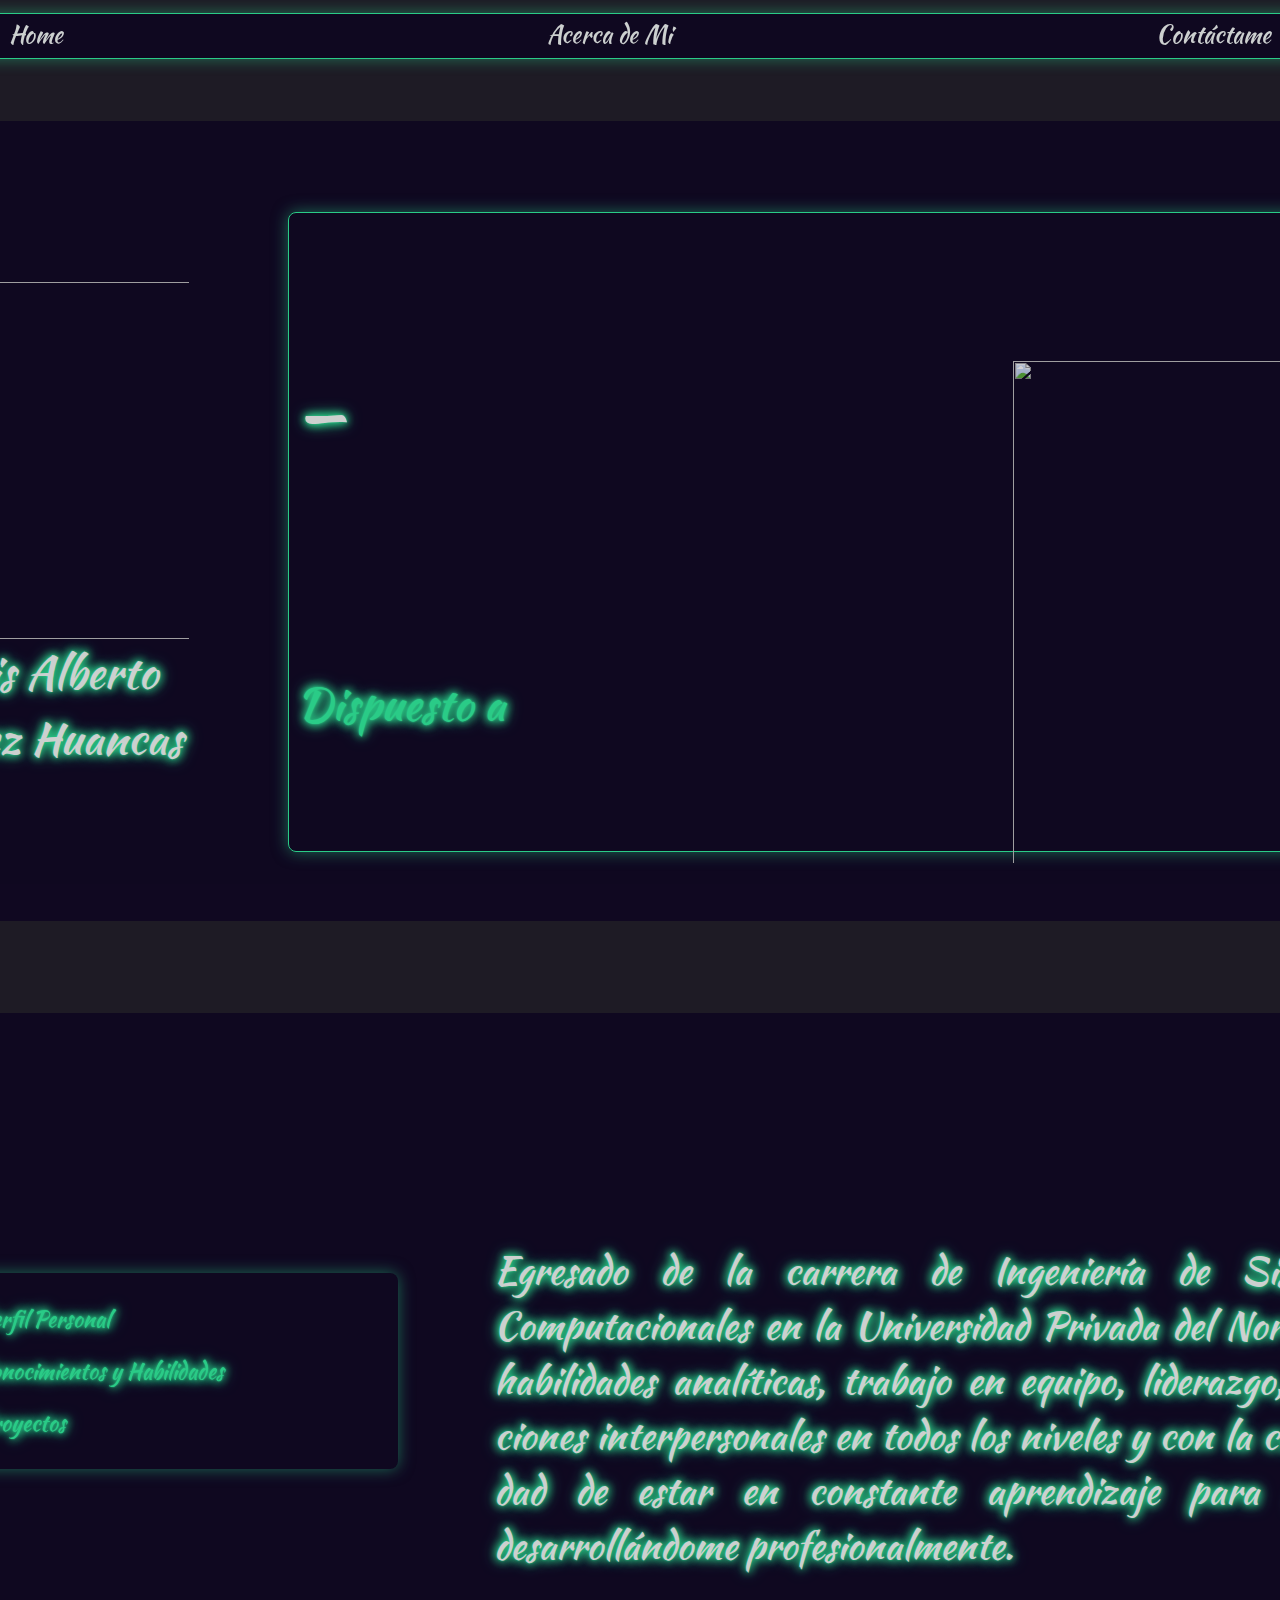
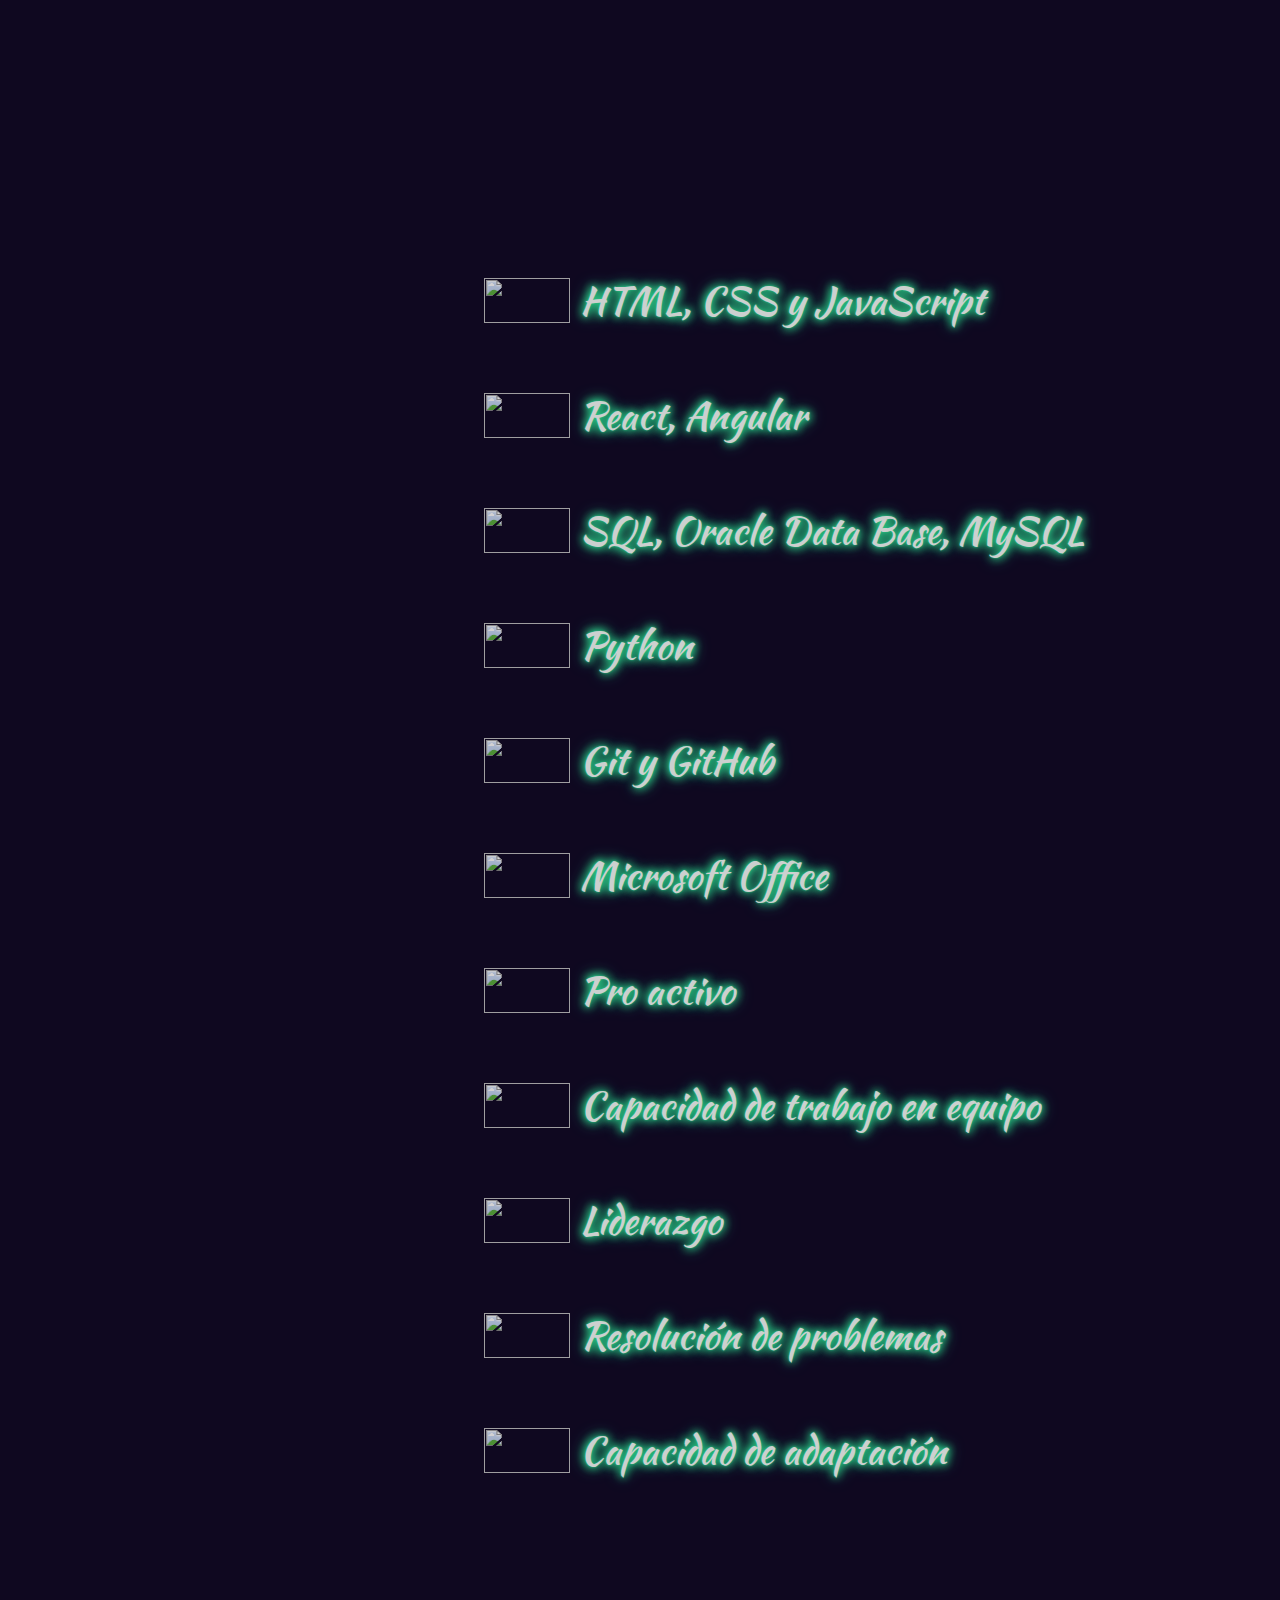
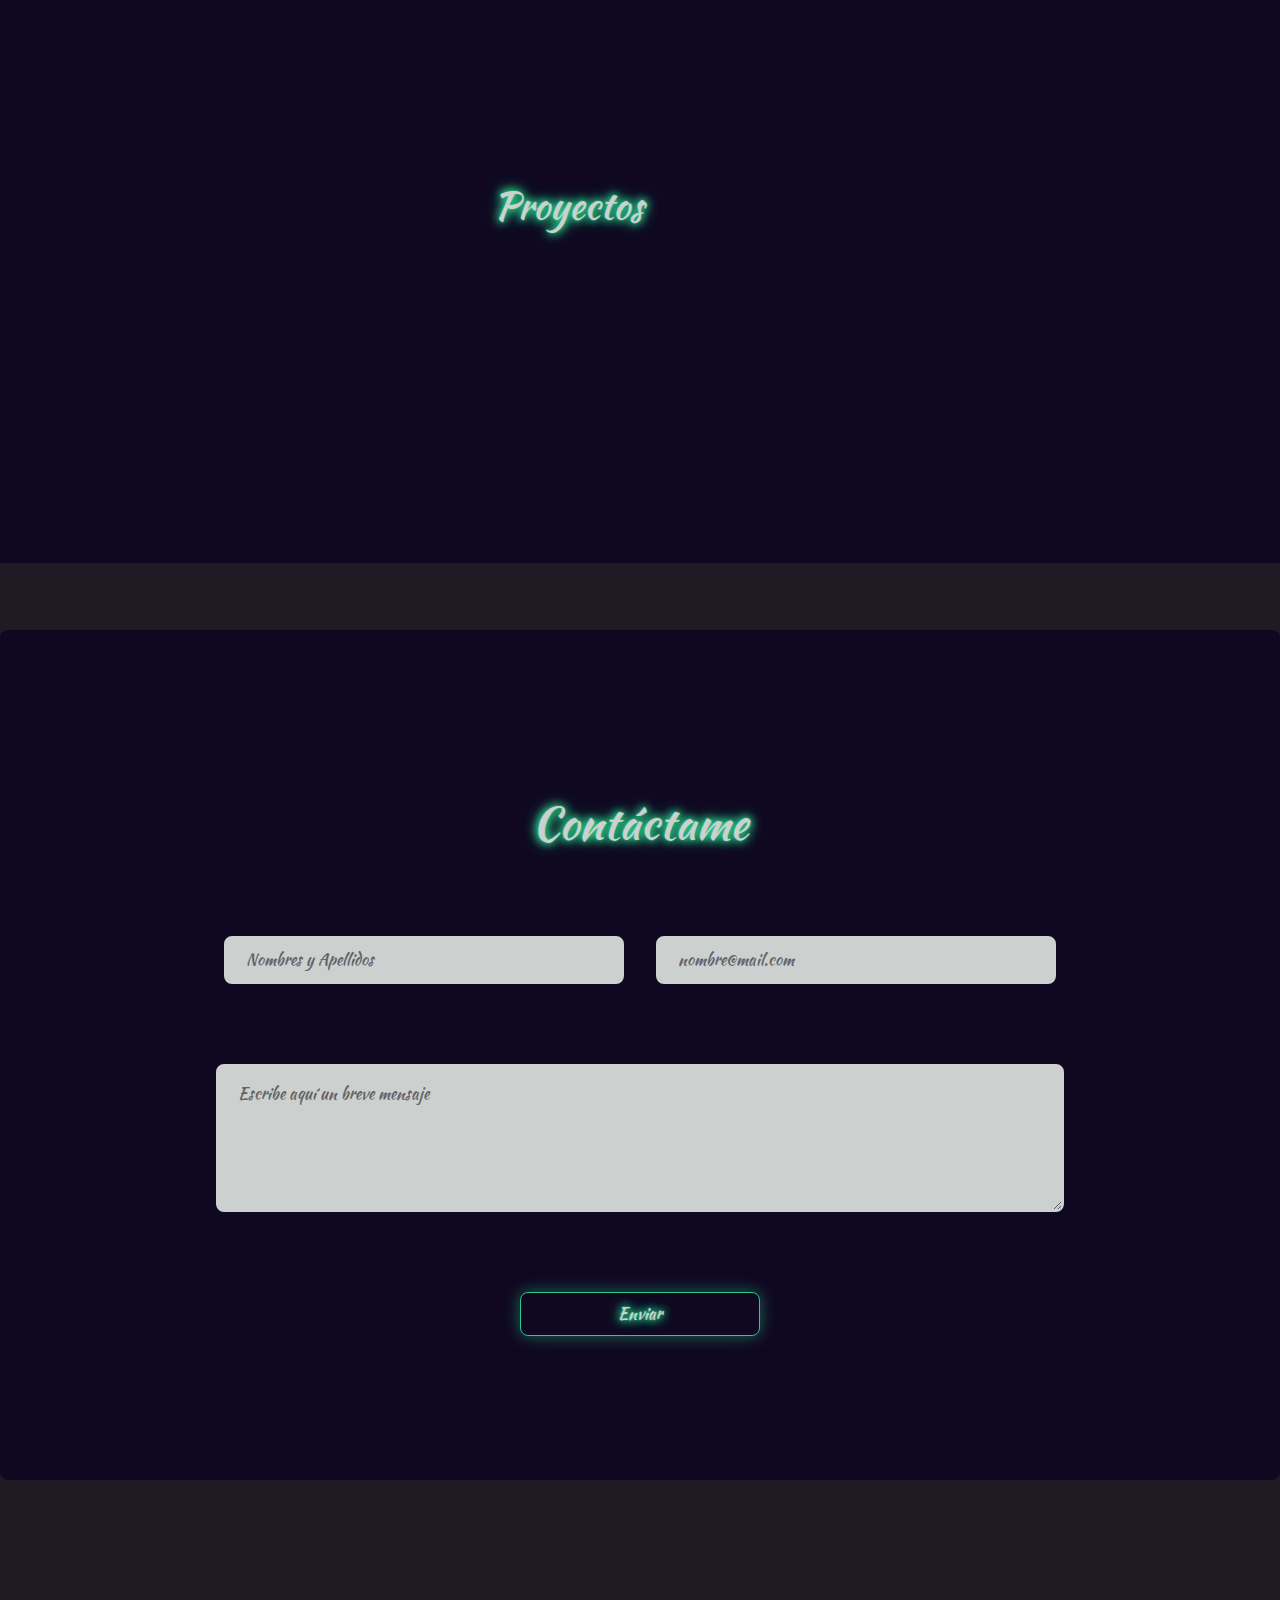
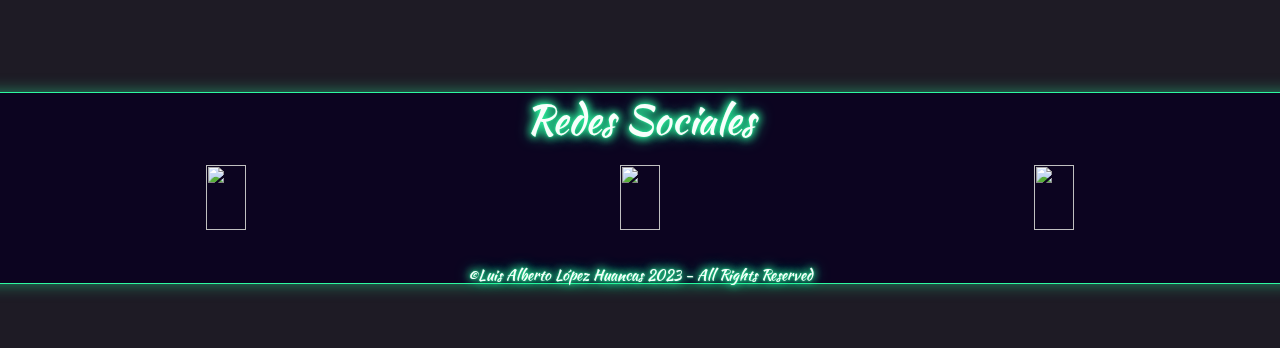
==== index.html @ 73feb95d "actualizacion v1.2" ====
<!DOCTYPE html>
<html lang="en">

<head>
    <meta charset="UTF-8">
    <meta name="viewport" content="width=device-width, initial-scale=1.0">
    <link rel="stylesheet" href="/CSS/StyleHome.css">
    <script src="/JAVASCRIPT/unpkg.com_scrollreveal@4.0.9_dist_scrollreveal.js"></script>
    <script src="https://unpkg.com/typed.js@2.0.16/dist/typed.umd.js"></script>
    <title>Bienvenido</title>
</head>

<body>
    
    <div id="particles-js"></div>
    <div class="Container">
        <nav class="NavBar">
            <div class="Box-Links">
                <a class="NavBarLinks" href="#Home">Home</a>
                <a class="NavBarLinks" href="#AcercadeMi">Acerca de Mi</a>
                <a class="NavBarLinks" href="#Contáctame">Contáctame</a>
            </div>
        </nav>
        <main class="Main">
            <section class="Sec1">
                <div class="Seccion1" id="Home">
                    <div class="ID-Card">
                        <img class="ID-Card-Foto" src="/ASSETS/Foto.svg" alt="">
                        <h2 class="ID-Card-Nombres">Luis Alberto López Huancas </h2>
                    </div>
                    <div class="Presentacion-Card">
                        <div class="Presentacion-Card-Descripcion-Container">
                            
                        
                        <h1 class="Presentacion-Card-Descripcion" id="Texto"></h1>
                        <h2 class="Presentacion-Card-Descripcion-Fijo">Dispuesto a <span
                            class="Presentacion-Card-Descripcion-Automatico"></span></h2>
                        </div>

                        <img class="Presentacion-Card-Foto" src="/ASSETS/Imagen1.svg" alt="">
                        
                    </div>
                </div>
            </section>
            <section class="Sec2">
                <div class="Seccion2" id="AcercadeMi">
                    <div class="AcercadeMiCard-Card">
                        <div class="AcercadeMiCard-ContainerNav">
                            <aside class="AcercadeMiCard-ContainerNav-SubNav">
                                <div class="AcercadeMiCard-ContainerNav-enlaces" id="enlaces">
                                    <a class="AcercadeMiCard-ContainerNav-enlaces-Primero" href="#Primero">Perfil
                                        Personal</a>
                                    <a class="AcercadeMiCard-ContainerNav-enlaces-Segundo" href="#Segundo">Conocimientos
                                        y Habilidades</a>
                                    <a class="AcercadeMiCard-ContainerNav-enlaces-Tercero" href="#Tercero">Proyectos</a>
                                </div>
                            </aside>
                        </div>
                        <div class="AcercadeMiCard-Card-Secciones">
                            <div class="AcercadeMiCard-Card-secciones-Seccion">
                                <div class="AcercadeMiCard-Card-secciones-Seccion-Encabezado" id="Primero"></div>
                                <p> Egresado de la carrera de Ingeniería de Sistemas

                                    Computacionales en la Universidad Privada del Norte con

                                    habilidades analíticas, trabajo en equipo, liderazgo, relaciones

                                    interpersonales en todos los niveles y con la capacidad de

                                    estar en constante aprendizaje para seguir desarrollándome

                                    profesionalmente.


                            </div>
                            <div class="AcercadeMiCard-Card-secciones-Seccion">
                                <div class="AcercadeMiCard-Card-secciones-Seccion-Encabezado" id="Segundo"></div>
                                <div class="AcercadeMiCard-Card-secciones-Seccion-Encabezado-VinetaContainer"><img
                                        class="AcercadeMiCard-Card-secciones-Seccion-Encabezado-VinetaContainer-Vineta"
                                        src="/ASSETS/telescope-sharp.svg" alt="">
                                    <p> HTML, CSS y JavaScript</p>
                                </div>
                                <div class="AcercadeMiCard-Card-secciones-Seccion-Encabezado-VinetaContainer"> <img
                                        class="AcercadeMiCard-Card-secciones-Seccion-Encabezado-VinetaContainer-Vineta"
                                        src="/ASSETS/telescope-sharp.svg" alt="">
                                    <p> React, Angular</p>
                                </div>
                                <div class="AcercadeMiCard-Card-secciones-Seccion-Encabezado-VinetaContainer"> <img
                                        class="AcercadeMiCard-Card-secciones-Seccion-Encabezado-VinetaContainer-Vineta"
                                        src="/ASSETS/telescope-sharp.svg" alt="">
                                    <p> SQL, Oracle Data Base, MySQL </p>
                                </div>
                                <div class="AcercadeMiCard-Card-secciones-Seccion-Encabezado-VinetaContainer"> <img
                                        class="AcercadeMiCard-Card-secciones-Seccion-Encabezado-VinetaContainer-Vineta"
                                        src="/ASSETS/telescope-sharp.svg" alt="">
                                    <p> Python </p>
                                </div>
                                <div class="AcercadeMiCard-Card-secciones-Seccion-Encabezado-VinetaContainer"> <img
                                        class="AcercadeMiCard-Card-secciones-Seccion-Encabezado-VinetaContainer-Vineta"
                                        src="/ASSETS/telescope-sharp.svg" alt="">
                                    <p> Git y GitHub </p>
                                </div>
                                <div class="AcercadeMiCard-Card-secciones-Seccion-Encabezado-VinetaContainer"> <img
                                        class="AcercadeMiCard-Card-secciones-Seccion-Encabezado-VinetaContainer-Vineta"
                                        src="/ASSETS/telescope-sharp.svg" alt="">
                                    <p> Microsoft Office</p>
                                </div>
                                <div class="AcercadeMiCard-Card-secciones-Seccion-Encabezado-VinetaContainer"> <img
                                        class="AcercadeMiCard-Card-secciones-Seccion-Encabezado-VinetaContainer-Vineta"
                                        src="/ASSETS/telescope-sharp.svg" alt="">
                                    <p> Pro activo </p>
                                </div>
                                <div class="AcercadeMiCard-Card-secciones-Seccion-Encabezado-VinetaContainer"> <img
                                        class="AcercadeMiCard-Card-secciones-Seccion-Encabezado-VinetaContainer-Vineta"
                                        src="/ASSETS/telescope-sharp.svg" alt="">
                                    <p> Capacidad de trabajo en equipo</p>
                                </div>
                                <div class="AcercadeMiCard-Card-secciones-Seccion-Encabezado-VinetaContainer"><img
                                        class="AcercadeMiCard-Card-secciones-Seccion-Encabezado-VinetaContainer-Vineta"
                                        src="/ASSETS/telescope-sharp.svg" alt="">
                                    <p> Liderazgo</p>
                                </div>
                                <div class="AcercadeMiCard-Card-secciones-Seccion-Encabezado-VinetaContainer"><img
                                        class="AcercadeMiCard-Card-secciones-Seccion-Encabezado-VinetaContainer-Vineta"
                                        src="/ASSETS/telescope-sharp.svg" alt="">
                                    <p> Resolución de problemas</p>
                                </div>
                                <div class="AcercadeMiCard-Card-secciones-Seccion-Encabezado-VinetaContainer"><img
                                        class="AcercadeMiCard-Card-secciones-Seccion-Encabezado-VinetaContainer-Vineta"
                                        src="/ASSETS/telescope-sharp.svg" alt="">
                                    <p> Capacidad de adaptación</p>
                                </div>

                            </div>
                            <div class="AcercadeMiCard-Card-secciones-Seccion">
                                <div class="AcercadeMiCard-Card-secciones-Seccion-Encabezado" id="Tercero"></div>
                                <p> Proyectos
                                </p>

                            </div>
                        </div>
                    </div>
            </section>
            <section class="Sec3">
                <div class="Seccion3" id="Contáctame">
                    <h2 class="Seccion3_Titulo">Contáctame</h2>
                    <form class="Contáctame-Form" action="https://formsubmit.co/586efea3a1c9ef0bdd7903bdd1c05948"
                        method="POST" id="form">
                        <div class="Contáctame-Form-Flex">
                            <input class="Contáctame-Form-Flex-Input" type="text" name="Nombres"
                                placeholder="Nombres y Apellidos" required>
                            <input class="Contáctame-Form-Flex-Input" type="email" name="email"
                                placeholder="nombre@mail.com" required>
                        </div>
                        <textarea class="Contáctame-Form-Flex-Text-Area" name="comentario" cols="15" rows="5"
                            placeholder="Escribe aquí un breve mensaje" required></textarea>
                        <input class="Contáctame-Form-Boton" type="submit" value="Enviar">

                        <input type="hidden" name="_next" value="http://127.0.0.1:5500/HTML/index.html">
                        <input type="hidden" name="_captcha" value="false">
                        <input type="hidden" name="_template" value="table">
                        <!-- <input type="hidden" name="_autoresponse" value="Gracias por contactarme. Estare en contacto contigo a la brevedad">-->
                    </form>
                </div>
            </section>
        </main>
        <footer class="Footer">
            <div class="Footer-Container">
                <h3 class="Footer-Container-RedesSociales-Titulo">Redes Sociales</h>
                    <div class="Footer-Container-RedesSociales">
                        <img src="/ASSETS/Face-Icon.svg" alt="">
                        <img src="/ASSETS/Linkind-Icon.svg" alt="">
                        <img src="/ASSETS/GitHub-Icon.svg" alt="">
                    </div>
                    <h3 class="Footer-Container-Copyright">©Luis Alberto López Huancas 2023 - All Rights Reserved</h3>

            </div>
        </footer>
    </div>
    <script src="/JAVASCRIPT/particles.min.js"></script>
    <script src="/JAVASCRIPT/Particulas.js"></script>
    <script src="/JAVASCRIPT/EfectoMaquinaEscribir.js"></script>
    <script src="/JAVASCRIPT/AnimacionScroll.js"></script>
    <script src="/JAVASCRIPT/EfectoMaquinaEscribir2.js"></script>
    <script src="/JAVASCRIPT/ScrollSpy.js"></script>
</body>

</html>
---- CSS/StyleHome.css ----
@import url('https://fonts.googleapis.com/css2?family=Kaushan+Script&display=swap');

/*---------------------Reset--------------------*/
:root {

    background-color: rgba(5, 2, 13, 0.9);
    font-family: 'Kaushan Script', cursive;
    color: #F8FEFB;
    ;
}

@media (prefers-reduced-motion: reduce) {
    * {
        animation: none !important;
        transition: none !important;
    }
}


* {
    margin: 0;
    padding: 0;
    border: 0;
    box-sizing: border-box;
    vertical-align: baseline;
}


img,
picture,
video,
iframe,
figure {
    max-width: 100%;
    width: 100%;
    display: block;
}


a {
    display: block;
    text-decoration: none;
    color: inherit;
    font-size: inherit;
}


p a {
    display: inline;
}


li {
    list-style-type: none;
}


html {
    scroll-behavior: smooth;
}

h1,
h2,
h3,
h4,
h5,
h6,
p,
span,
a,
strong,
blockquote,
i,
b,
u,
em {
    font-size: 1em;
    font-weight: inherit;
    font-style: inherit;
    text-decoration: none;
    color: inherit;
}


blockquote:before,
blockquote:after,
q:before,
q:after {
    content: "";
    content: none;
}


::selection {
    background-color: var(--negro);
    color: var(--blanco);
}


form,
input,
textarea,
select,
button,
label {
    font-family: inherit;
    font-size: inherit;
    hyphens: auto;
    background-color: transparent;
    color: inherit;
    display: block;
}


table,
tr,
td {
    border-collapse: collapse;
    border-spacing: 0;
}


svg {
    width: 100%;
    display: block;
}


body {
    display: flex;
    min-height: 100vh;
    font-size: 100%;
    font-family: var(--tipo-principal);
    color: var(--negro);

    hyphens: auto;

    font-smooth: always;

    -webkit-font-smoothing: antialiased;

    -moz-osx-font-smoothing: grayscale;
    

}
/*---------------------Contenedor--------------------*/
#particles-js {
    height: 100vh;
    width: 100%;
    position: fixed;
    z-index: -1;

}

.Container {
    position: relative;
    z-index: 99;
    width: 100%;
}
.Main{
    display: grid;
    grid-template-rows:repeat(3,minmax(0,1fr));
    place-content: center;
    align-items:center;
    width: 100%;
    height: 350rem;
}
section {
    display: flex;
    align-content: center;
    width: 100%;
    flex-shrink: 0;
    justify-content: center;
    margin-top: 5rem;
}
.Sec1{
   
    width: 1616px;
    height: 800px;
}
.Sec2{
    width: 1616px;
    height: 2750px;
}
.Sec3{
    width: 1616px;
    height: 850px;
}

/*---------------------Menu--------------------*/
.NavBar {
    display: flex;
    flex-wrap: wrap;
    width: 100%;
    height: 60px;
    justify-content: center;
    opacity: 0.8;
    margin-bottom: -32rem;

}

.Box-Links {
    display: flex;
    gap: 30%;
    justify-content: center;
    width: 1616px;
    height: 46px;
    margin-top: 1%;
    flex-shrink: 0;
    background-color: #0C0420;
    border-radius: 10px;
    border: 1px solid #2EF8A0;
    box-shadow: 0px 0px 16px 0px rgba(46, 248, 160, 0.50);
}

.NavBarLinks {
    margin-top: 0.2%;
    text-align: center;
    font-size: 24px;
    font-style: normal;
    font-weight: 400;
    line-height: normal;

    animation: navbarneon 2s infinite alternate;
}

@keyframes navbarneon {

    0%,
    15%,
    30%,
    35%,
    50%,
    65%,
    80%,
    95% {
        text-shadow: 0px 0px 2px #2EF8A0,
            0px 0px 8px #2EF8A0,
            0px 0px 10px #2EF8A0,
            0px 0px 16px #2EF8A0;
    }

    10% {
        color: #4C5954;
        box-shadow: none;
    }

}

/*---------------------Primera Seccion--------------------*/
.Seccion1 {
    display: grid;
    grid-template-columns: 0.5fr 1fr;
    place-content: center;
    gap: 5px;
    justify-content: space-between;
    align-content: center;
    background-color: #0C0420;
    border-radius: 8px;
    opacity: 0.8;

}

.ID-Card {
    display: flex;
    flex-direction: column;
    justify-content: center;
    width: 277px;
    height: 640px;
    flex-shrink: 0;
    margin-top: 1rem;
    margin-left: 5rem;
    border-radius: 8px;
      
}

.ID-Card-Foto { 
    height: 357px;
    width: 302px;
}

.ID-Card-Nombres {
    text-align: center;
    font-size: 45px;
    font-weight: 400;
    line-height: normal;
    text-shadow: 0px 0px 2px #2EF8A0,
        0px 0px 8px #2EF8A0,
        0px 0px 10px #2EF8A0,
        0px 0px 16px #2EF8A0;
}

.Presentacion-Card {
    display: grid;
    grid-template-columns: 1fr 0.6fr;
    width: 1105px;
    height: 640px;
    flex-direction: 0;
    place-content:center;
    margin-top: 2%;
    margin-left: -5%;
    border-radius: 8px;
    border: 1px solid #2EF8A0;
    box-shadow: 0px 0px 16px 0px rgba(46, 248, 160, 0.50);
}

.Presentacion-Card-Descripcion {
    text-align: start;
    font-style: normal;
    font-weight: 700;
    line-height: normal;
    margin-left: 0.5rem;
    text-shadow: 0px 0px 2px #2EF8A0,
        0px 0px 8px #2EF8A0,
        0px 0px 10px #2EF8A0,
        0px 0px 16px #2EF8A0;
}
#Texto {
    font-size: 5.1rem;
    font-weight: 500;
    height: 5rem;
}

@keyframes tipeo {
    from {
        width: 0;
    }
}

#Texto::after {
    content: "_";
    font-weight: 500;
    position: absolute;
    margin-left: 5px;
    animation: tipeo 2s steps(20, end) infinite;
}


.Presentacion-Card-Foto {
    width: 374px;
    height: 512px;
    margin-top: 160px;
    margin-left: 30px;
    padding: 5px 5px 5px 5px;
}
.Presentacion-Card-Descripcion-Container{
    display: flex;
    flex-direction: column;
    justify-content: space-around;
    align-items: stretch;
}
.Presentacion-Card-Descripcion-Fijo{
    color: #2EF8A0;
    font-size: 45px;
    line-height: normal;
    text-shadow: 0px 0px 2px #2EF8A0,
        0px 0px 8px #2EF8A0,
        0px 0px 10px #2EF8A0,
        0px 0px 16px #2EF8A0;
        margin-left: 0.5rem;
}
.Presentacion-Card-Descripcion-Automatico{
    color: #F8FEFB;
}
/*---------------------Segunda Seccion--------------------*/

.Seccion2 {
    display: flex;
    align-items: start;
    background-color: #0C0420;
    border-radius: 8px;
    opacity: 0.8;
}.AcercadeMiCard-Card{
    display: grid;
    grid-template-columns: 0.5fr 1fr;
    place-content: center;
    margin-left: 5rem;
}
.AcercadeMiCard-ContainerNav{
    width: 90%;
    max-width: 1000px;
    margin: 20px auto;
    display: flex;
   
}
.AcercadeMiCard-ContainerNav-enlaces{
    position: sticky;
    top:20px;  
    padding: 20px;
    border-radius: 8px;
    margin-top: 15rem;
    box-shadow: 0px 0px 16px 0px rgba(46, 248, 160, 0.50);
    text-align: start;
    font-size: 22px;
    font-style: normal;
    font-weight: 400;
    line-height: normal;
    color: #2EF8A0;
    text-shadow: 0px 0px 2px #2EF8A0,
        0px 0px 8px #2EF8A0,
        0px 0px 10px #2EF8A0,
        0px 0px 16px #2EF8A0;   
       
}
.AcercadeMiCard-ContainerNav-SubNav{
    flex: 1;
}
.AcercadeMiCard-ContainerNav-SubNav a{
    display: block;
    padding: 10px 20px;
    border-radius: 8px;
    
}
.AcercadeMiCard-ContainerNav-SubNav a:hover{
    
    color: #F8FEFB;
    border-radius: 4px;
}
.AcercadeMiCard-ContainerNav-SubNav a.activo{
    font-weight: 700;
    translate: 8px;
    background: #F8FEFB;
    color: #0C0420;
    text-shadow: none;
}
.AcercadeMiCard-Card-secciones-Seccion{
    padding: 0 40px 40px 40px;
    margin-bottom: 40px;
    margin-top: 40px;
    border-radius: 5px;

}
.AcercadeMiCard-Card-secciones-Seccion p{
    font-size: 38px;
    font-weight: 400;
    text-align: justify;
    width: 100%;  
    text-shadow: 0px 0px 2px #2EF8A0,
    0px 0px 8px #2EF8A0,
    0px 0px 10px #2EF8A0,
    0px 0px 16px #2EF8A0;  
    border-radius: 8px;
    
}

.AcercadeMiCard-Card-secciones-Seccion br{
    margin-bottom: 2px;   
}
.AcercadeMiCard-Card-secciones-Seccion-Encabezado{
  display: flex;
  justify-content: center;
  align-items: center;
  padding-top: 10rem;
  margin-top: 30px; 
  width: 0; 
  opacity: 0;
 
}
.AcercadeMiCard-Card-secciones-Seccion p{
    display: inline-flex;
    align-items: center;
    padding: 30px 30px 30px 30px;
}
.AcercadeMiCard-Card-secciones-Seccion-Encabezado-VinetaContainer :hover{
    
    box-shadow: 0px 0px 16px 0px rgba(46, 248, 160, 0.50);
    
}
.AcercadeMiCard-Card-secciones-Seccion-Encabezado-VinetaContainer-Vineta{
    height: 45px;
    width: 100%;
    margin-left: 20px;
}
.AcercadeMiCard-Card-secciones-Seccion-Encabezado-VinetaContainer{
    display: grid;
    grid-template-columns: 0.1fr 1fr;
    place-content: center;
    align-items: center;
}
/*---------------------Tercera Seccion--------------------*/
.Seccion3 {

    background-color: #0C0420;
    border-radius: 8px;
    opacity: 0.8;
}
.Contáctame-Form{
    display: flex;
    align-items: center;
    flex-direction: column;
    width: 80rem;
    height: 30rem;
    border-radius: 8px;
}
.Seccion3_Titulo{
    margin-top: 2rem;
    text-align: center;
    font-size: 45px;
    font-weight: 400;
    line-height: normal;
    margin-top: 10rem;
    text-shadow: 0px 0px 2px #2EF8A0,
        0px 0px 8px #2EF8A0,
        0px 0px 10px #2EF8A0,
        0px 0px 16px #2EF8A0;
}
.Contáctame-Form-Flex{
    display: flex;
    flex-direction: row;
    justify-content: center;
    gap: 2rem;
    align-items: center;
    width: 100%;
    margin-top: 5rem;
    
}
.Contáctame-Form-Flex-Input{
    width: 25rem;
    height: 3rem;
    border: 2px solid #F8FEFB;
    border-radius: 8px;
    color: #0C0420;
    background-color: #F8FEFB;
    padding-left: 20px;
}
.Contáctame-Form-Flex input:focus{
    border: 2px solid #2EF8A0;
    outline: none;
}
.Contáctame-Form-Flex-Text-Area{
   padding-top: 1rem;
    width: 53rem;
    height: 10rem;
    border-radius: 8px;
    margin-top: 5rem;
    padding-left: 20px;
    text-align: justify;
    color: #0C0420;
    background-color: #F8FEFB;
    border: 2px solid #F8FEFB
}
.Contáctame-Form-Flex-Text-Area:focus{
    border: 2px solid #2EF8A0;
    outline: none;
}
.Contáctame-Form-Boton{
    width: 15rem;
    height: 3rem;
    border-bottom: #2EF8A0;
    border-radius: 8px;
    box-shadow: 0px 0px 16px 0px rgba(46, 248, 160, 0.50);
    margin-top: 5rem;
    cursor: pointer;
    text-shadow: 0px 0px 2px #2EF8A0,
        0px 0px 8px #2EF8A0,
        0px 0px 10px #2EF8A0,
        0px 0px 16px #2EF8A0;   
        border: 1px solid #2EF8A0; 
}
/*---------------------Footer--------------------*/

.Footer{
    display: flex;
    justify-content: center;
    align-items: center;
    width: 100%;
    height: 20rem;
    margin-top: -20rem;
}
.Footer-Container{
    display: flex;
    flex-direction: column;
    justify-content: center;
    align-items: center;
    gap: 10px;
    width: 1616px;
    height: 12rem;
    background-color: #0C0420;
    border-radius: 10px;
    border: 1px solid #2EF8A0;
    box-shadow: 0px 0px 16px 0px rgba(46, 248, 160, 0.50);
}
.Footer-Container-RedesSociales-Titulo{
    font-size: 40px;
    text-shadow: 0px 0px 2px #2EF8A0,
        0px 0px 8px #2EF8A0,
        0px 0px 10px #2EF8A0,
        0px 0px 16px #2EF8A0;
        text-align: center;   
}
.Footer-Container-RedesSociales{
   width: 1616px;
    display: flex;
    justify-content: space-evenly;
    align-items: center;
    margin-top: 1rem;
    
}
.Footer-Container-RedesSociales img{
    height: 65px;
    width: 40px;
    cursor: pointer;
}
.Footer-Container-Copyright{
    font-size: 15px;
    margin-top: 1.5rem;
    text-shadow: 0px 0px 2px #2EF8A0,
        0px 0px 8px #2EF8A0,
        0px 0px 10px #2EF8A0,
        0px 0px 16px #2EF8A0;
        text-align: center;   
}
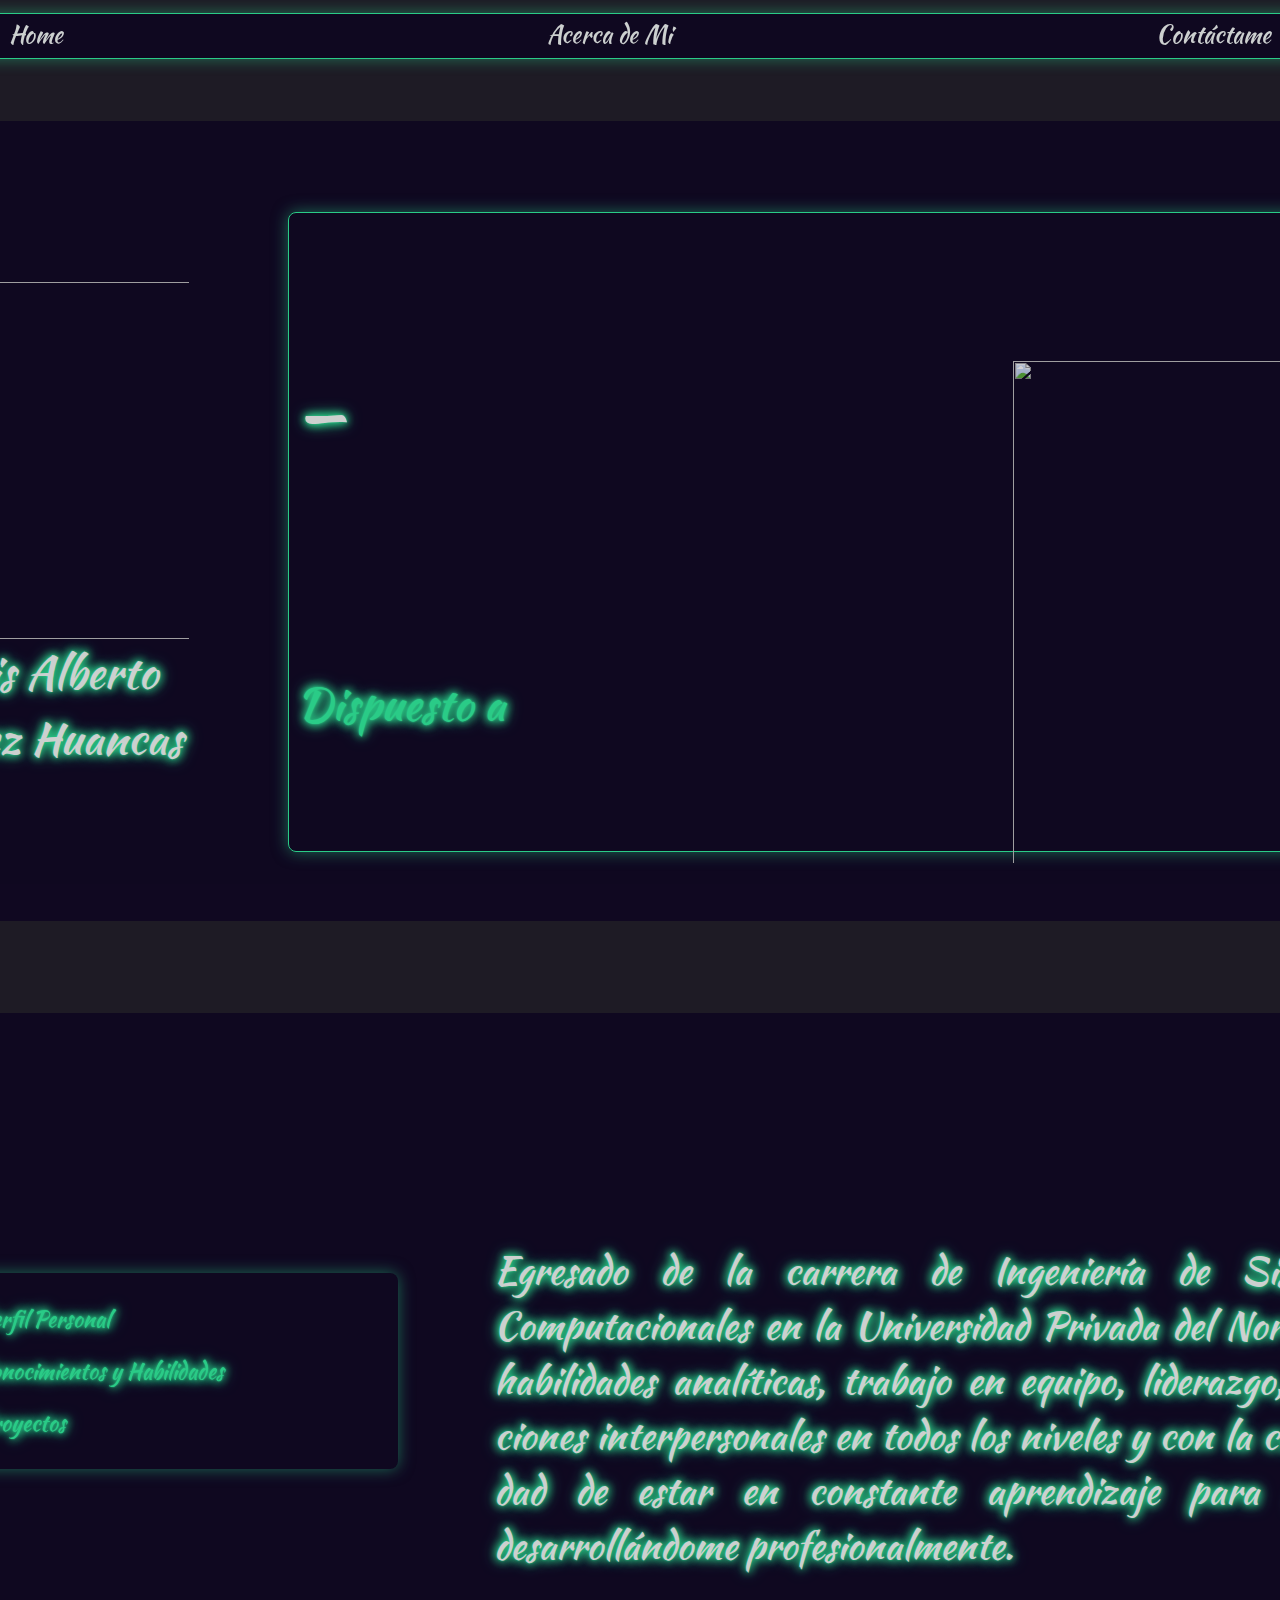
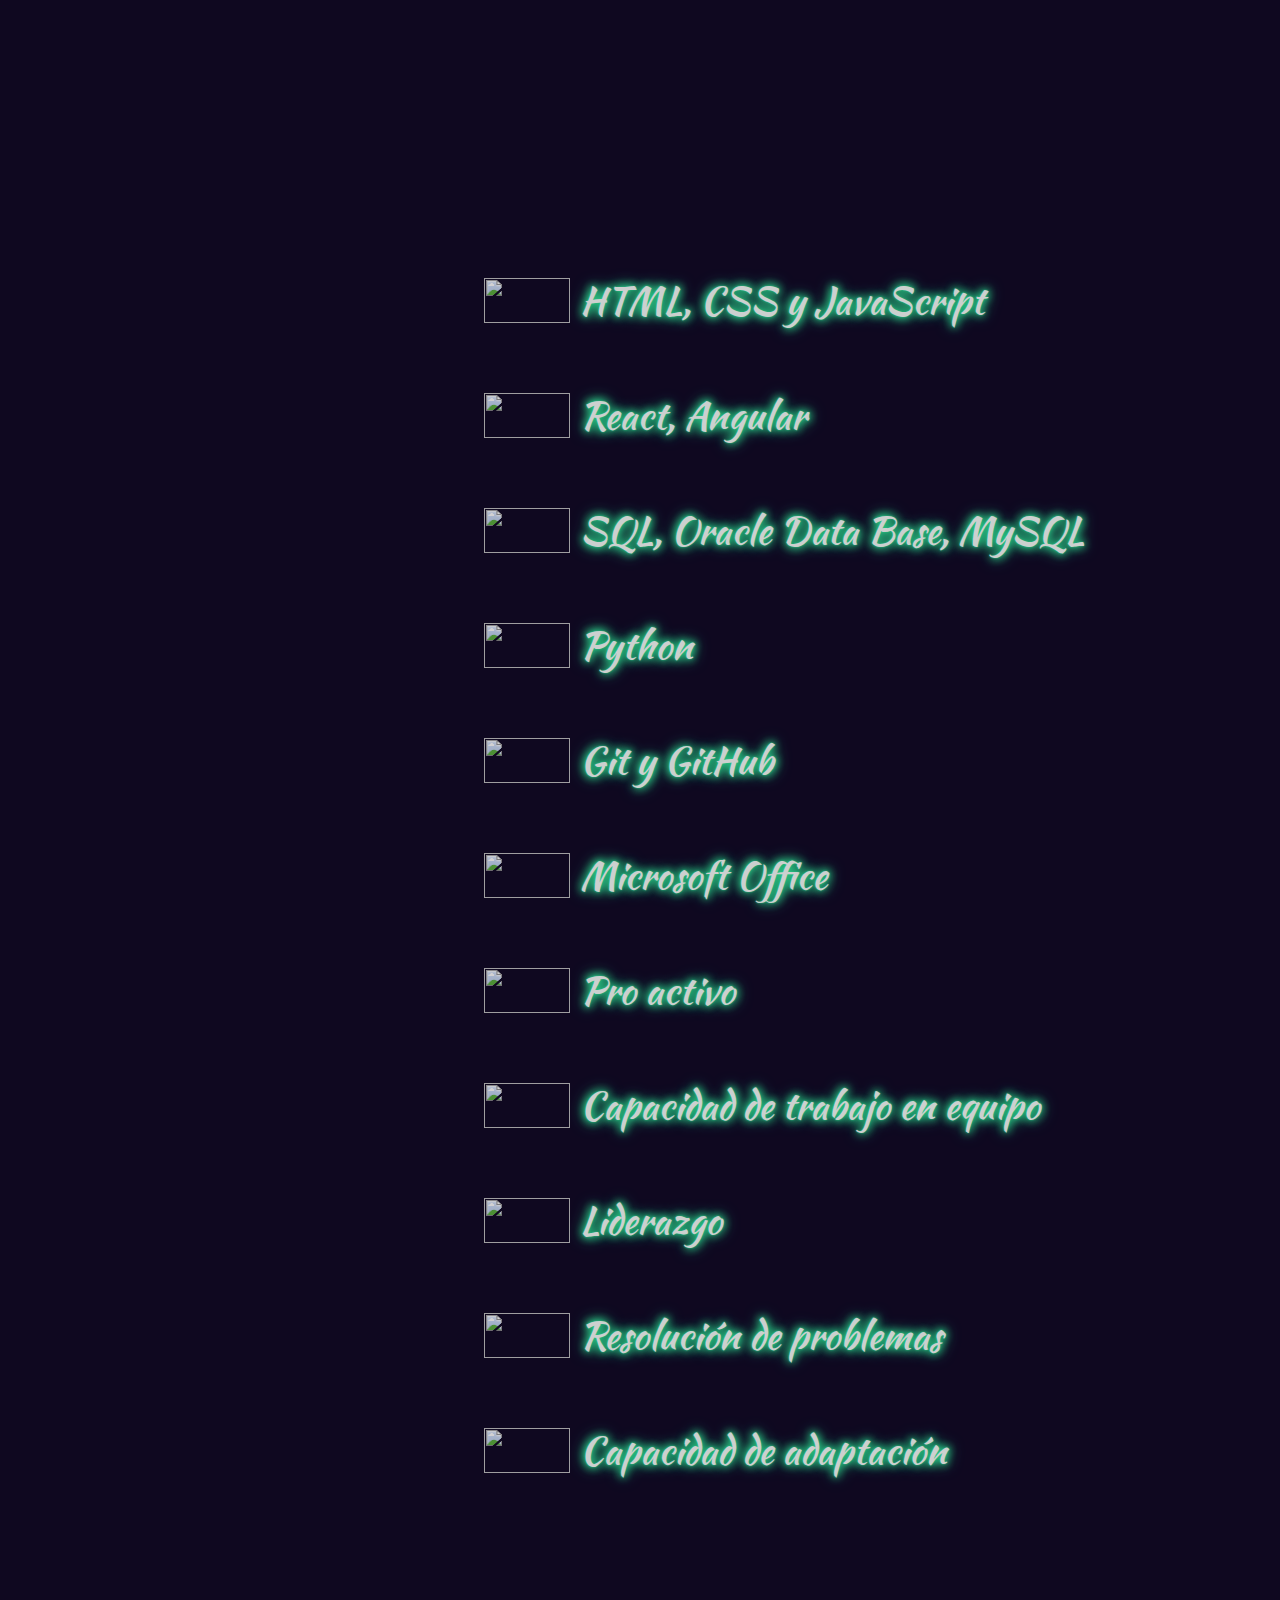
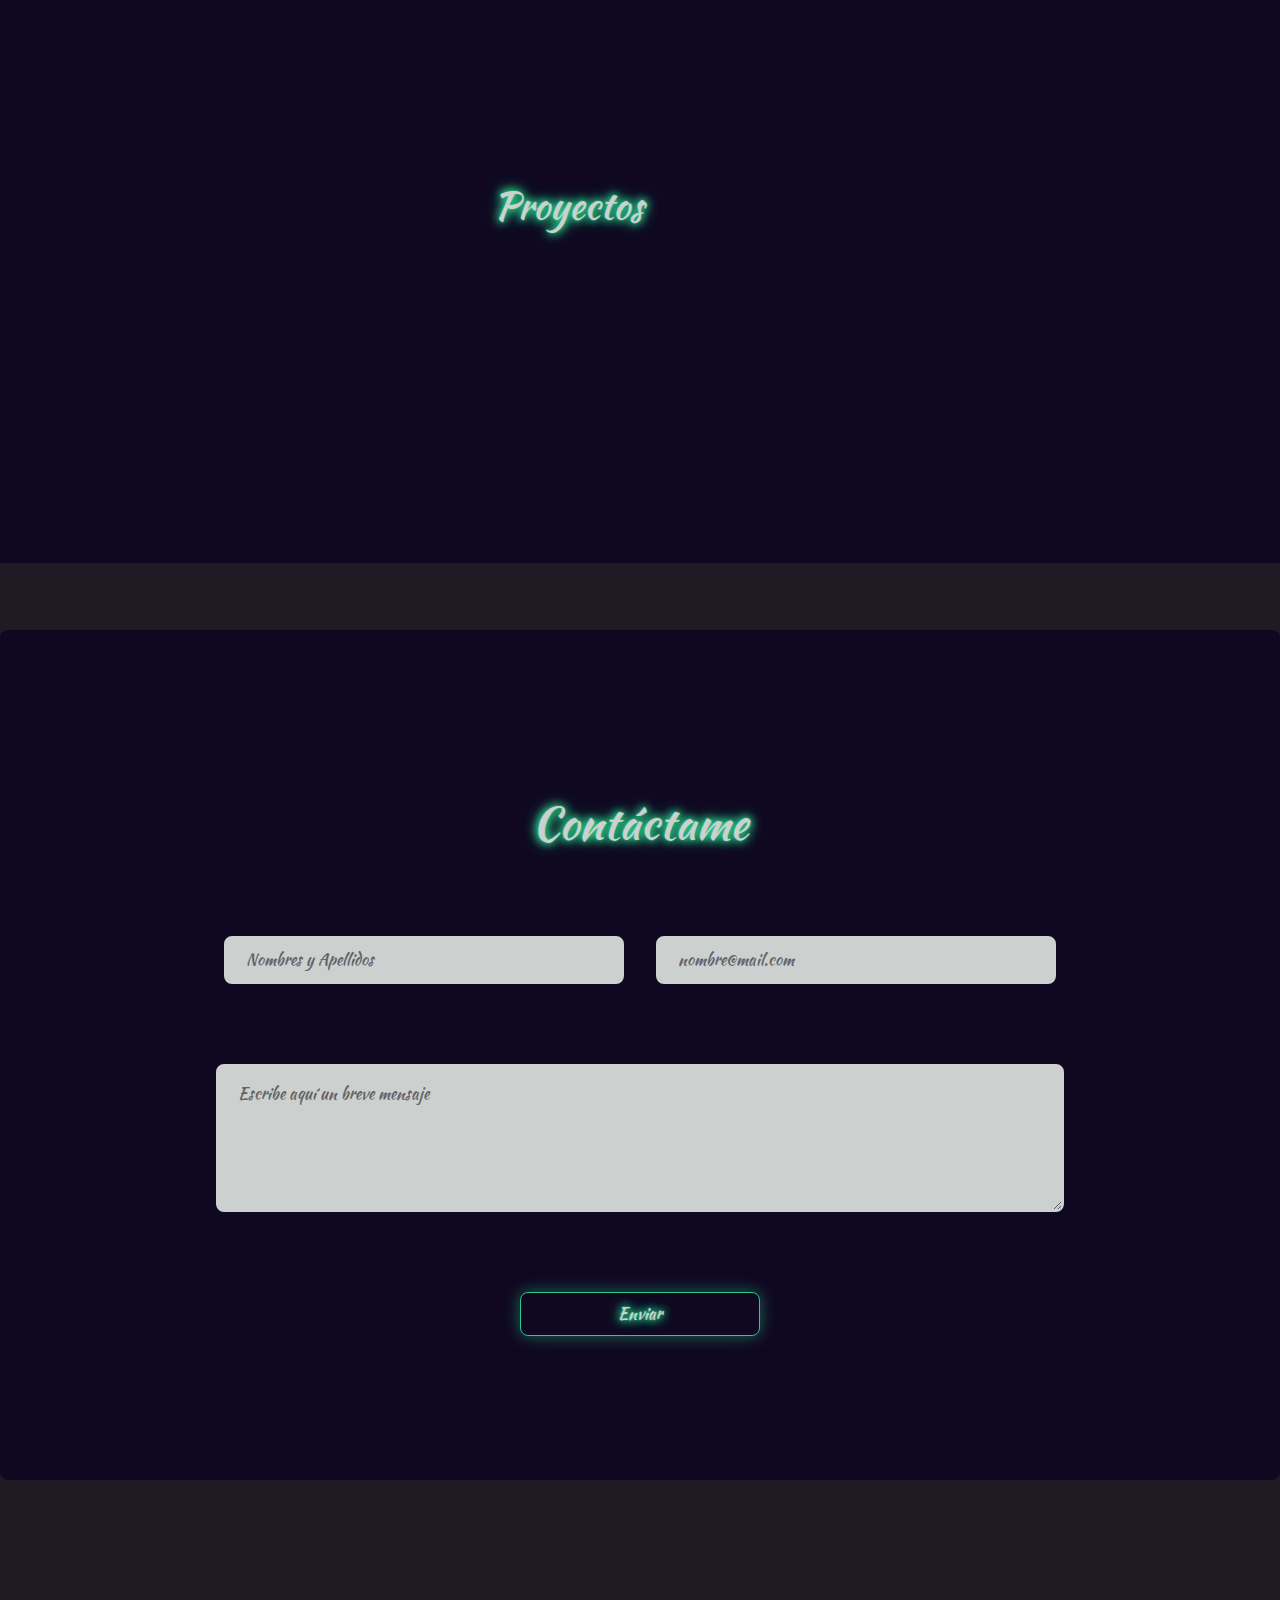
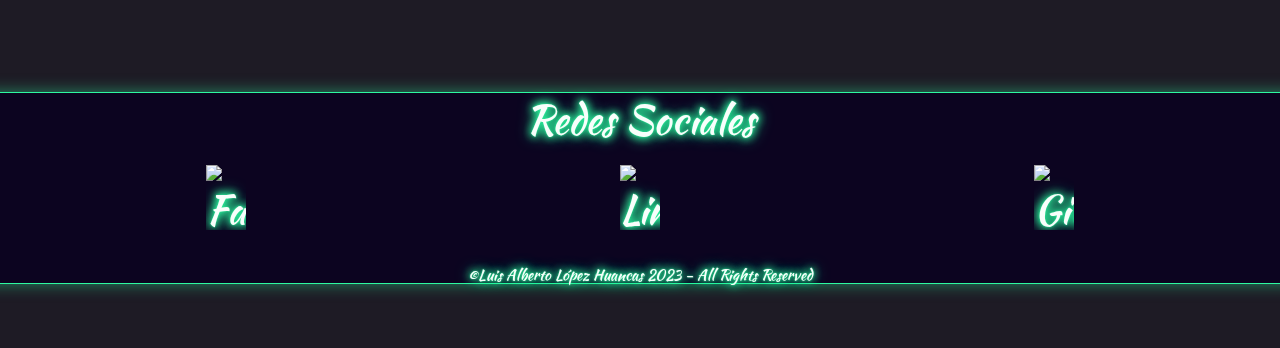
==== commit 4e6f15ec: "Version 1.5" ====
--- a/index.html
+++ b/index.html
@@ -4,16 +4,17 @@
 <head>
     <meta charset="UTF-8">
     <meta name="viewport" content="width=device-width, initial-scale=1.0">
+    <link rel="shortcut icon" href="/ASSETS/crown-solid.svg">
     <link rel="stylesheet" href="/CSS/StyleHome.css">
     <script src="/JAVASCRIPT/unpkg.com_scrollreveal@4.0.9_dist_scrollreveal.js"></script>
     <script src="https://unpkg.com/typed.js@2.0.16/dist/typed.umd.js"></script>
-    <title>Bienvenido</title>
+    <title> Bienvenido!!!</title>
 </head>
 
 <body>
     
     <div id="particles-js"></div>
-    <div class="Container">
+
         <nav class="NavBar">
             <div class="Box-Links">
                 <a class="NavBarLinks" href="#Home">Home</a>
@@ -156,10 +157,9 @@
                             placeholder="Escribe aquí un breve mensaje" required></textarea>
                         <input class="Contáctame-Form-Boton" type="submit" value="Enviar">
 
-                        <input type="hidden" name="_next" value="http://127.0.0.1:5500/HTML/index.html">
+                        <input type="hidden" name="_next" value="http://127.0.0.1:5500/index.html">
                         <input type="hidden" name="_captcha" value="false">
                         <input type="hidden" name="_template" value="table">
-                        <!-- <input type="hidden" name="_autoresponse" value="Gracias por contactarme. Estare en contacto contigo a la brevedad">-->
                     </form>
                 </div>
             </section>
@@ -168,15 +168,14 @@
             <div class="Footer-Container">
                 <h3 class="Footer-Container-RedesSociales-Titulo">Redes Sociales</h>
                     <div class="Footer-Container-RedesSociales">
-                        <img src="/ASSETS/Face-Icon.svg" alt="">
-                        <img src="/ASSETS/Linkind-Icon.svg" alt="">
-                        <img src="/ASSETS/GitHub-Icon.svg" alt="">
+                        <a href="https://www.facebook.com/llopez25"><img src="/ASSETS/Face-Icon.svg" alt="Facebook"></a>
+                         <a href="https://www.linkedin.com/in/luis-alberto-lopez-huancas-4b58a625a/"><img src="/ASSETS/Linkind-Icon.svg" alt="Linkedin"></a>
+                        <a href="https://github.com/LuisLo25?tab=repositories"><img src="/ASSETS/GitHub-Icon.svg" alt="GitHub"></a>
                     </div>
                     <h3 class="Footer-Container-Copyright">©Luis Alberto López Huancas 2023 - All Rights Reserved</h3>
 
             </div>
         </footer>
-    </div>
     <script src="/JAVASCRIPT/particles.min.js"></script>
     <script src="/JAVASCRIPT/Particulas.js"></script>
     <script src="/JAVASCRIPT/EfectoMaquinaEscribir.js"></script>
--- a/CSS/StyleHome.css
+++ b/CSS/StyleHome.css
@@ -127,7 +127,6 @@
 
 
 body {
-    display: flex;
     min-height: 100vh;
     font-size: 100%;
     font-family: var(--tipo-principal);
@@ -152,11 +151,11 @@
 
 }
 
-.Container {
+/*.Container {
     position: relative;
     z-index: 99;
     width: 100%;
-}
+}*/
 .Main{
     display: grid;
     grid-template-rows:repeat(3,minmax(0,1fr));
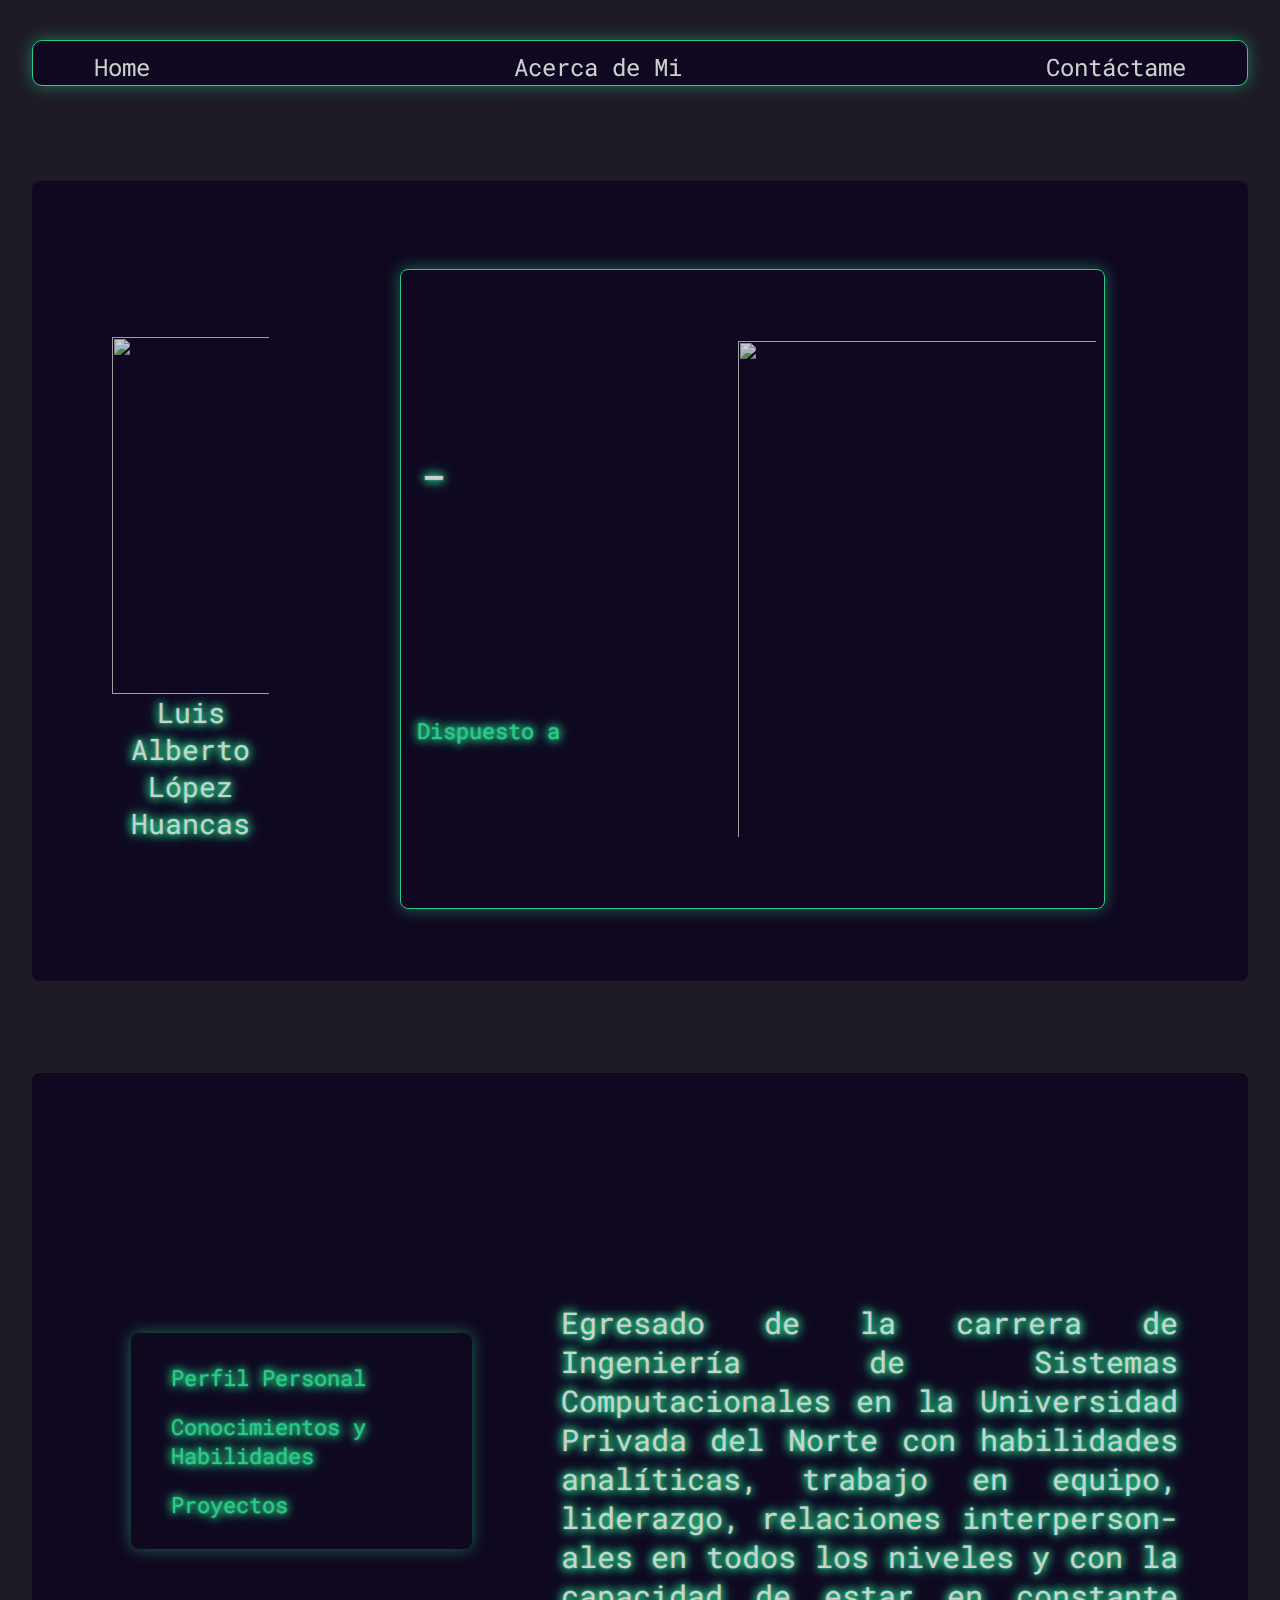
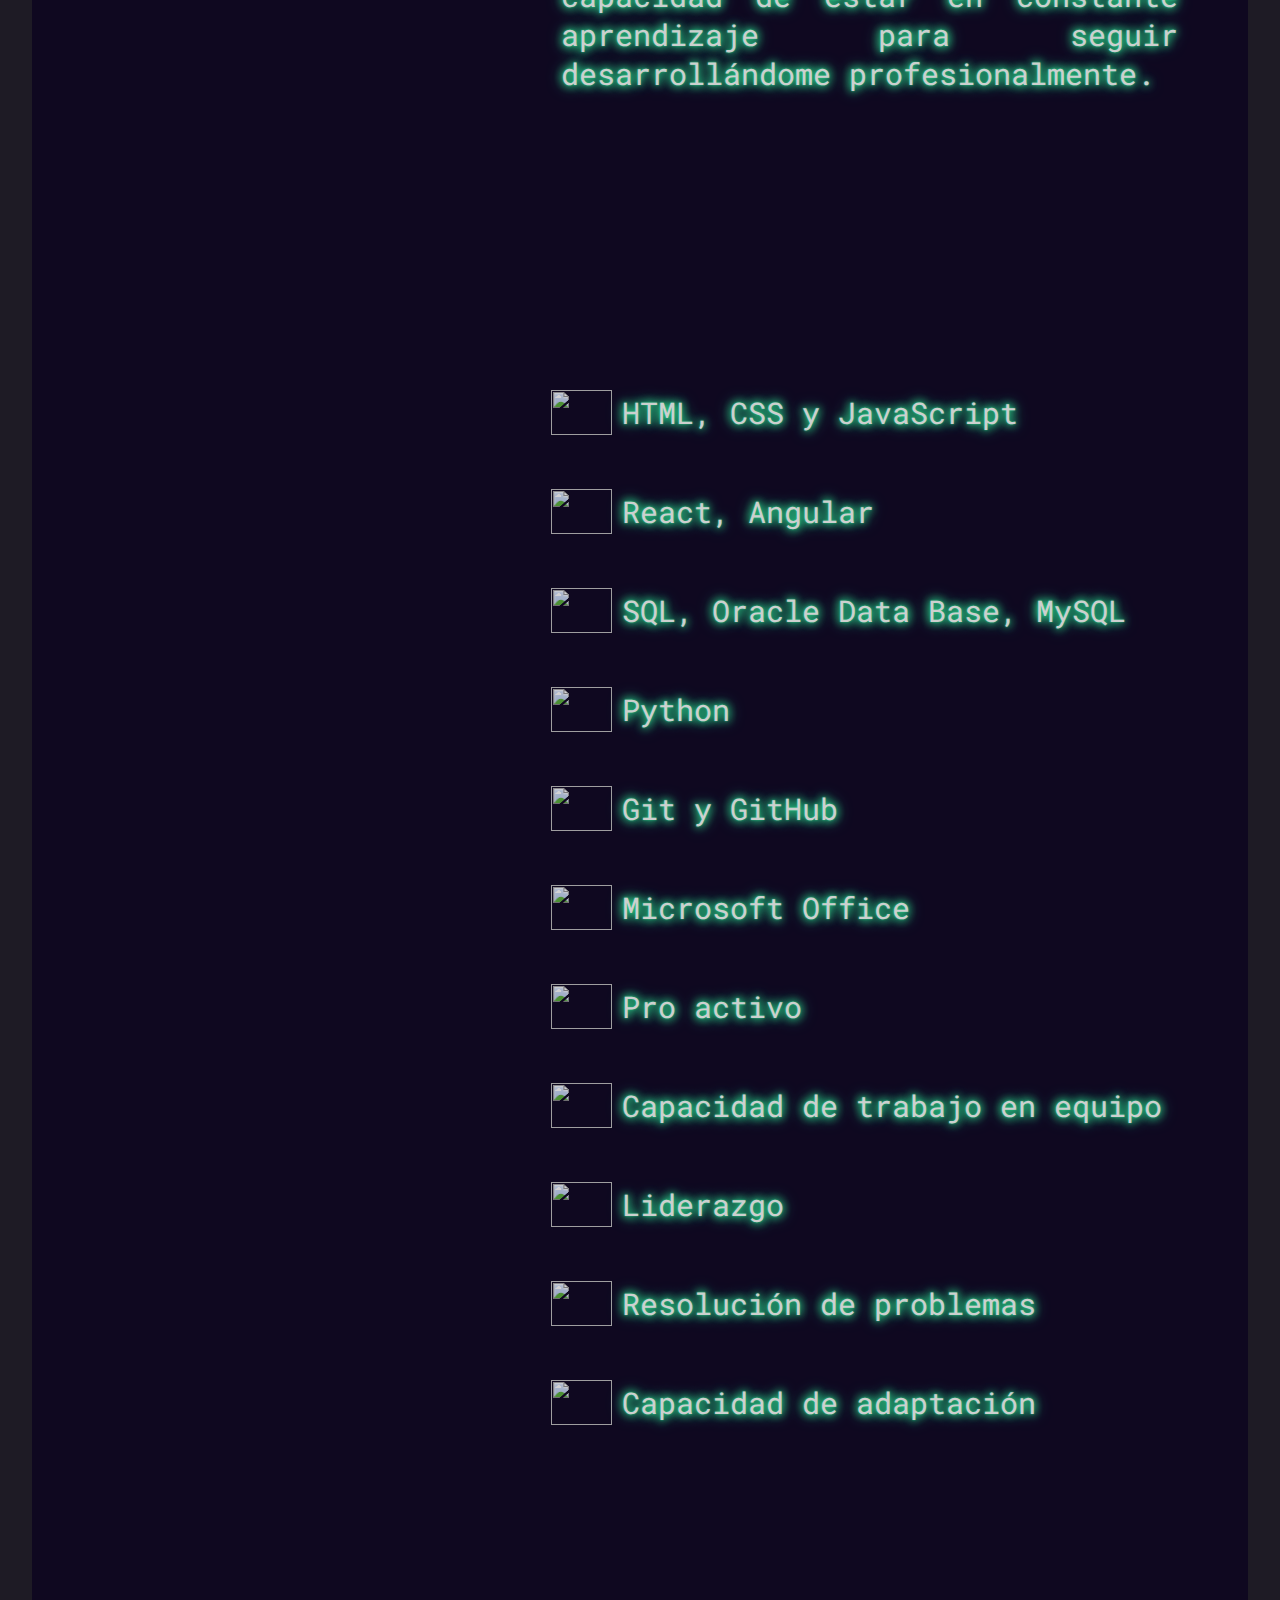
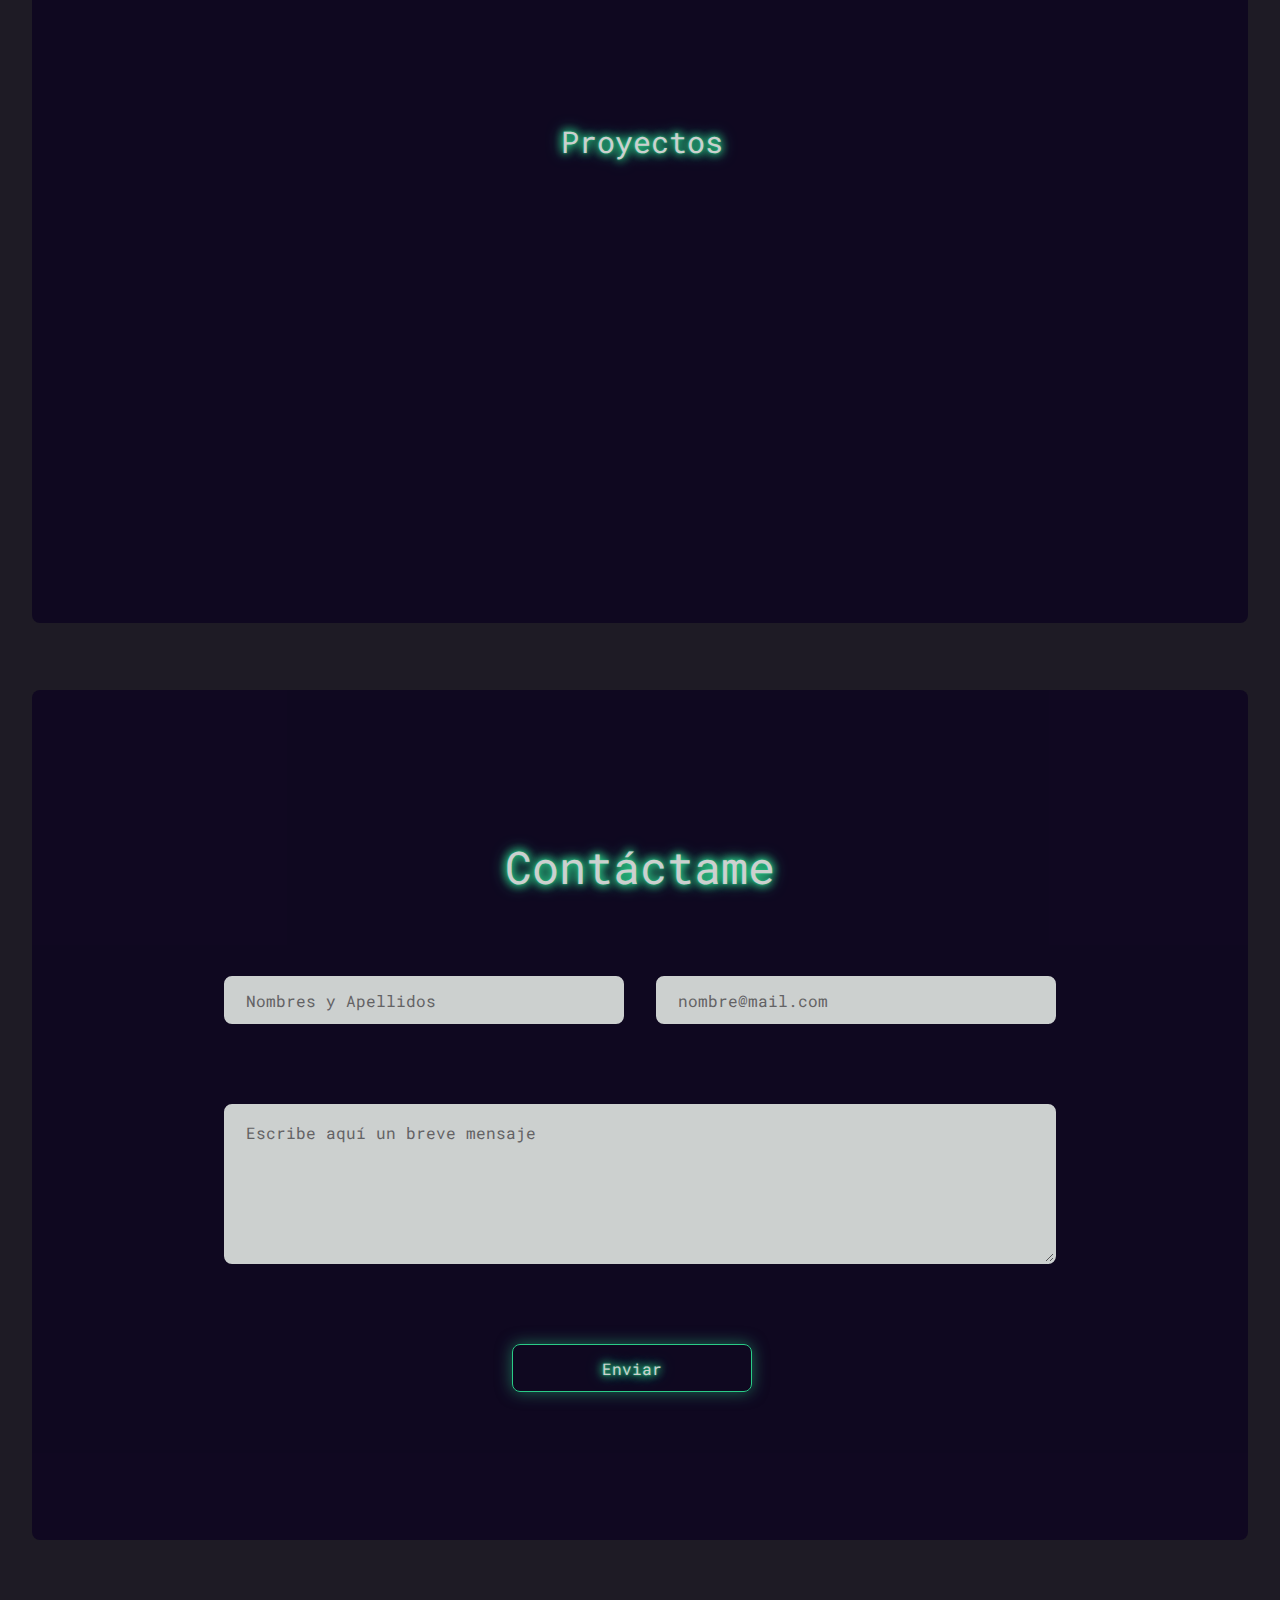
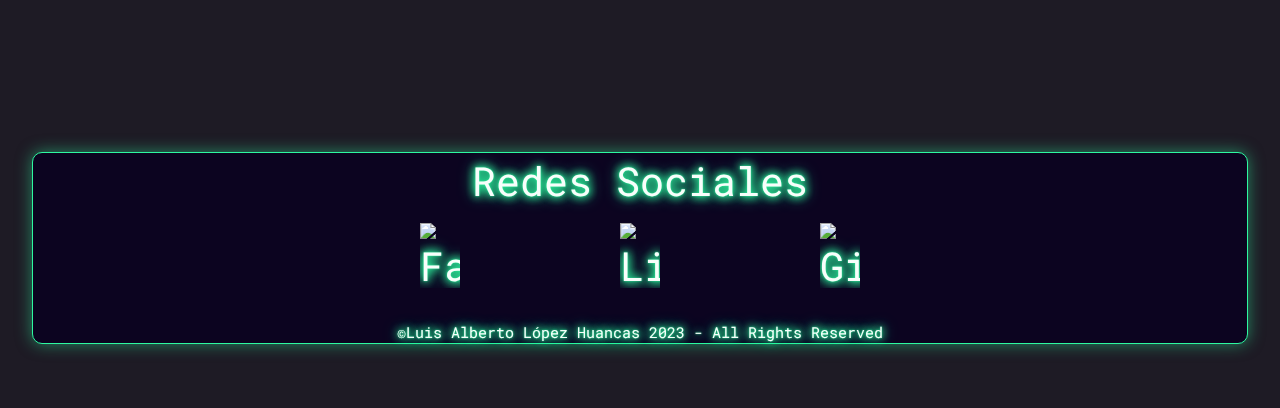
==== commit 44183cda: "Version1.7" ====
--- a/index.html
+++ b/index.html
@@ -8,174 +8,180 @@
     <link rel="stylesheet" href="/CSS/StyleHome.css">
     <script src="/JAVASCRIPT/unpkg.com_scrollreveal@4.0.9_dist_scrollreveal.js"></script>
     <script src="https://unpkg.com/typed.js@2.0.16/dist/typed.umd.js"></script>
+    <link rel="stylesheet" href="//use.fontawesome.com/releases/v5.0.7/css/all.css">
     <title> Bienvenido!!!</title>
 </head>
 
 <body>
-    
     <div id="particles-js"></div>
 
-        <nav class="NavBar">
-            <div class="Box-Links">
-                <a class="NavBarLinks" href="#Home">Home</a>
-                <a class="NavBarLinks" href="#AcercadeMi">Acerca de Mi</a>
-                <a class="NavBarLinks" href="#Contáctame">Contáctame</a>
-            </div>
-        </nav>
-        <main class="Main">
-            <section class="Sec1">
-                <div class="Seccion1" id="Home">
-                    <div class="ID-Card">
-                        <img class="ID-Card-Foto" src="/ASSETS/Foto.svg" alt="">
-                        <h2 class="ID-Card-Nombres">Luis Alberto López Huancas </h2>
-                    </div>
-                    <div class="Presentacion-Card">
-                        <div class="Presentacion-Card-Descripcion-Container">
-                            
-                        
+    <nav class="NavBar">
+        <input type="checkbox" id="check">
+        <label for="check" class="checkbtn">
+            <img src="ASSETS/bars-solid.svg" alt="">
+        </label>
+        <div class="Box-Links">
+            <a class="NavBarLinks" href="#Home">Home</a>
+            <a class="NavBarLinks" href="#AcercadeMi">Acerca de Mi</a>
+            <a class="NavBarLinks" href="#Contáctame">Contáctame</a>
+        </div>
+    </nav>
+    <main class="Main">
+        <section class="Sec1">
+            <div class="Seccion1" id="Home">
+                <div class="ID-Card">
+                    <img class="ID-Card-Foto" src="/ASSETS/Foto.svg" alt="">
+                    <h2 class="ID-Card-Nombres">Luis Alberto López Huancas </h2>
+                </div>
+                <div class="Presentacion-Card">
+                    <div class="Presentacion-Card-Descripcion-Container">
+
+
                         <h1 class="Presentacion-Card-Descripcion" id="Texto"></h1>
                         <h2 class="Presentacion-Card-Descripcion-Fijo">Dispuesto a <span
-                            class="Presentacion-Card-Descripcion-Automatico"></span></h2>
+                                class="Presentacion-Card-Descripcion-Automatico"></span></h2>
+                    </div>
+
+                    <img class="Presentacion-Card-Foto" src="/ASSETS/Imagen1.svg" alt="">
+
+                </div>
+            </div>
+        </section>
+        <section class="Sec2">
+            <div class="Seccion2" id="AcercadeMi">
+                <div class="AcercadeMiCard-Card">
+                    <div class="AcercadeMiCard-ContainerNav">
+                        <aside class="AcercadeMiCard-ContainerNav-SubNav">
+                            <div class="AcercadeMiCard-ContainerNav-enlaces" id="enlaces">
+                                <a class="AcercadeMiCard-ContainerNav-enlaces-Primero" href="#Primero">Perfil
+                                    Personal</a>
+                                <a class="AcercadeMiCard-ContainerNav-enlaces-Segundo" href="#Segundo">Conocimientos
+                                    y Habilidades</a>
+                                <a class="AcercadeMiCard-ContainerNav-enlaces-Tercero" href="#Tercero">Proyectos</a>
+                            </div>
+                        </aside>
+                    </div>
+                    <div class="AcercadeMiCard-Card-Secciones">
+                        <div class="AcercadeMiCard-Card-secciones-Seccion">
+                            <div class="AcercadeMiCard-Card-secciones-Seccion-Encabezado" id="Primero"></div>
+                            <p> Egresado de la carrera de Ingeniería de Sistemas
+
+                                Computacionales en la Universidad Privada del Norte con
+
+                                habilidades analíticas, trabajo en equipo, liderazgo, relaciones
+
+                                interpersonales en todos los niveles y con la capacidad de
+
+                                estar en constante aprendizaje para seguir desarrollándome
+
+                                profesionalmente.
+
+
                         </div>
+                        <div class="AcercadeMiCard-Card-secciones-Seccion">
+                            <div class="AcercadeMiCard-Card-secciones-Seccion-Encabezado" id="Segundo"></div>
+                            <div class="AcercadeMiCard-Card-secciones-Seccion-Encabezado-VinetaContainer"><img
+                                    class="AcercadeMiCard-Card-secciones-Seccion-Encabezado-VinetaContainer-Vineta"
+                                    src="/ASSETS/telescope-sharp.svg" alt="">
+                                <p> HTML, CSS y JavaScript</p>
+                            </div>
+                            <div class="AcercadeMiCard-Card-secciones-Seccion-Encabezado-VinetaContainer"> <img
+                                    class="AcercadeMiCard-Card-secciones-Seccion-Encabezado-VinetaContainer-Vineta"
+                                    src="/ASSETS/telescope-sharp.svg" alt="">
+                                <p> React, Angular</p>
+                            </div>
+                            <div class="AcercadeMiCard-Card-secciones-Seccion-Encabezado-VinetaContainer"> <img
+                                    class="AcercadeMiCard-Card-secciones-Seccion-Encabezado-VinetaContainer-Vineta"
+                                    src="/ASSETS/telescope-sharp.svg" alt="">
+                                <p> SQL, Oracle Data Base, MySQL </p>
+                            </div>
+                            <div class="AcercadeMiCard-Card-secciones-Seccion-Encabezado-VinetaContainer"> <img
+                                    class="AcercadeMiCard-Card-secciones-Seccion-Encabezado-VinetaContainer-Vineta"
+                                    src="/ASSETS/telescope-sharp.svg" alt="">
+                                <p> Python </p>
+                            </div>
+                            <div class="AcercadeMiCard-Card-secciones-Seccion-Encabezado-VinetaContainer"> <img
+                                    class="AcercadeMiCard-Card-secciones-Seccion-Encabezado-VinetaContainer-Vineta"
+                                    src="/ASSETS/telescope-sharp.svg" alt="">
+                                <p> Git y GitHub </p>
+                            </div>
+                            <div class="AcercadeMiCard-Card-secciones-Seccion-Encabezado-VinetaContainer"> <img
+                                    class="AcercadeMiCard-Card-secciones-Seccion-Encabezado-VinetaContainer-Vineta"
+                                    src="/ASSETS/telescope-sharp.svg" alt="">
+                                <p> Microsoft Office</p>
+                            </div>
+                            <div class="AcercadeMiCard-Card-secciones-Seccion-Encabezado-VinetaContainer"> <img
+                                    class="AcercadeMiCard-Card-secciones-Seccion-Encabezado-VinetaContainer-Vineta"
+                                    src="/ASSETS/telescope-sharp.svg" alt="">
+                                <p> Pro activo </p>
+                            </div>
+                            <div class="AcercadeMiCard-Card-secciones-Seccion-Encabezado-VinetaContainer"> <img
+                                    class="AcercadeMiCard-Card-secciones-Seccion-Encabezado-VinetaContainer-Vineta"
+                                    src="/ASSETS/telescope-sharp.svg" alt="">
+                                <p> Capacidad de trabajo en equipo</p>
+                            </div>
+                            <div class="AcercadeMiCard-Card-secciones-Seccion-Encabezado-VinetaContainer"><img
+                                    class="AcercadeMiCard-Card-secciones-Seccion-Encabezado-VinetaContainer-Vineta"
+                                    src="/ASSETS/telescope-sharp.svg" alt="">
+                                <p> Liderazgo</p>
+                            </div>
+                            <div class="AcercadeMiCard-Card-secciones-Seccion-Encabezado-VinetaContainer"><img
+                                    class="AcercadeMiCard-Card-secciones-Seccion-Encabezado-VinetaContainer-Vineta"
+                                    src="/ASSETS/telescope-sharp.svg" alt="">
+                                <p> Resolución de problemas</p>
+                            </div>
+                            <div class="AcercadeMiCard-Card-secciones-Seccion-Encabezado-VinetaContainer"><img
+                                    class="AcercadeMiCard-Card-secciones-Seccion-Encabezado-VinetaContainer-Vineta"
+                                    src="/ASSETS/telescope-sharp.svg" alt="">
+                                <p> Capacidad de adaptación</p>
+                            </div>
 
-                        <img class="Presentacion-Card-Foto" src="/ASSETS/Imagen1.svg" alt="">
-                        
+                        </div>
+                        <div class="AcercadeMiCard-Card-secciones-Seccion">
+                            <div class="AcercadeMiCard-Card-secciones-Seccion-Encabezado" id="Tercero"></div>
+                            <p> Proyectos
+                            </p>
+
+                        </div>
                     </div>
                 </div>
-            </section>
-            <section class="Sec2">
-                <div class="Seccion2" id="AcercadeMi">
-                    <div class="AcercadeMiCard-Card">
-                        <div class="AcercadeMiCard-ContainerNav">
-                            <aside class="AcercadeMiCard-ContainerNav-SubNav">
-                                <div class="AcercadeMiCard-ContainerNav-enlaces" id="enlaces">
-                                    <a class="AcercadeMiCard-ContainerNav-enlaces-Primero" href="#Primero">Perfil
-                                        Personal</a>
-                                    <a class="AcercadeMiCard-ContainerNav-enlaces-Segundo" href="#Segundo">Conocimientos
-                                        y Habilidades</a>
-                                    <a class="AcercadeMiCard-ContainerNav-enlaces-Tercero" href="#Tercero">Proyectos</a>
-                                </div>
-                            </aside>
-                        </div>
-                        <div class="AcercadeMiCard-Card-Secciones">
-                            <div class="AcercadeMiCard-Card-secciones-Seccion">
-                                <div class="AcercadeMiCard-Card-secciones-Seccion-Encabezado" id="Primero"></div>
-                                <p> Egresado de la carrera de Ingeniería de Sistemas
+        </section>
+        <section class="Sec3">
+            <div class="Seccion3" id="Contáctame">
+                <h2 class="Seccion3_Titulo">Contáctame</h2>
+                <form class="Contáctame-Form" action="https://formsubmit.co/586efea3a1c9ef0bdd7903bdd1c05948"
+                    method="POST" id="form">
+                    <div class="Contáctame-Form-Flex">
+                        <input class="Contáctame-Form-Flex-Input" type="text" name="Nombres"
+                            placeholder="Nombres y Apellidos" required>
+                        <input class="Contáctame-Form-Flex-Input" type="email" name="email"
+                            placeholder="nombre@mail.com" required>
+                    </div>
+                    <textarea class="Contáctame-Form-Flex-Text-Area" name="comentario" cols="15" rows="5"
+                        placeholder="Escribe aquí un breve mensaje" required></textarea>
+                    <input class="Contáctame-Form-Boton" type="submit" value="Enviar">
 
-                                    Computacionales en la Universidad Privada del Norte con
+                    <input type="hidden" name="_next" value="https://luislopezh.lat">
+                    <input type="hidden" name="_captcha" value="false">
+                    <input type="hidden" name="_template" value="table">
+                </form>
+            </div>
+        </section>
+    </main>
+    <footer class="Footer">
+        <div class="Footer-Container">
+            <h3 class="Footer-Container-RedesSociales-Titulo">Redes Sociales</h>
+                <div class="Footer-Container-RedesSociales">
+                    <a href="https://www.facebook.com/llopez25"><img src="/ASSETS/Face-Icon.svg" alt="Facebook"></a>
+                    <a href="https://www.linkedin.com/in/luis-alberto-lopez-huancas-4b58a625a/"><img
+                            src="/ASSETS/Linkind-Icon.svg" alt="Linkedin"></a>
+                    <a href="https://github.com/LuisLo25?tab=repositories"><img src="/ASSETS/GitHub-Icon.svg"
+                            alt="GitHub"></a>
+                </div>
+                <h3 class="Footer-Container-Copyright">©Luis Alberto López Huancas 2023 - All Rights Reserved</h3>
 
-                                    habilidades analíticas, trabajo en equipo, liderazgo, relaciones
-
-                                    interpersonales en todos los niveles y con la capacidad de
-
-                                    estar en constante aprendizaje para seguir desarrollándome
-
-                                    profesionalmente.
-
-
-                            </div>
-                            <div class="AcercadeMiCard-Card-secciones-Seccion">
-                                <div class="AcercadeMiCard-Card-secciones-Seccion-Encabezado" id="Segundo"></div>
-                                <div class="AcercadeMiCard-Card-secciones-Seccion-Encabezado-VinetaContainer"><img
-                                        class="AcercadeMiCard-Card-secciones-Seccion-Encabezado-VinetaContainer-Vineta"
-                                        src="/ASSETS/telescope-sharp.svg" alt="">
-                                    <p> HTML, CSS y JavaScript</p>
-                                </div>
-                                <div class="AcercadeMiCard-Card-secciones-Seccion-Encabezado-VinetaContainer"> <img
-                                        class="AcercadeMiCard-Card-secciones-Seccion-Encabezado-VinetaContainer-Vineta"
-                                        src="/ASSETS/telescope-sharp.svg" alt="">
-                                    <p> React, Angular</p>
-                                </div>
-                                <div class="AcercadeMiCard-Card-secciones-Seccion-Encabezado-VinetaContainer"> <img
-                                        class="AcercadeMiCard-Card-secciones-Seccion-Encabezado-VinetaContainer-Vineta"
-                                        src="/ASSETS/telescope-sharp.svg" alt="">
-                                    <p> SQL, Oracle Data Base, MySQL </p>
-                                </div>
-                                <div class="AcercadeMiCard-Card-secciones-Seccion-Encabezado-VinetaContainer"> <img
-                                        class="AcercadeMiCard-Card-secciones-Seccion-Encabezado-VinetaContainer-Vineta"
-                                        src="/ASSETS/telescope-sharp.svg" alt="">
-                                    <p> Python </p>
-                                </div>
-                                <div class="AcercadeMiCard-Card-secciones-Seccion-Encabezado-VinetaContainer"> <img
-                                        class="AcercadeMiCard-Card-secciones-Seccion-Encabezado-VinetaContainer-Vineta"
-                                        src="/ASSETS/telescope-sharp.svg" alt="">
-                                    <p> Git y GitHub </p>
-                                </div>
-                                <div class="AcercadeMiCard-Card-secciones-Seccion-Encabezado-VinetaContainer"> <img
-                                        class="AcercadeMiCard-Card-secciones-Seccion-Encabezado-VinetaContainer-Vineta"
-                                        src="/ASSETS/telescope-sharp.svg" alt="">
-                                    <p> Microsoft Office</p>
-                                </div>
-                                <div class="AcercadeMiCard-Card-secciones-Seccion-Encabezado-VinetaContainer"> <img
-                                        class="AcercadeMiCard-Card-secciones-Seccion-Encabezado-VinetaContainer-Vineta"
-                                        src="/ASSETS/telescope-sharp.svg" alt="">
-                                    <p> Pro activo </p>
-                                </div>
-                                <div class="AcercadeMiCard-Card-secciones-Seccion-Encabezado-VinetaContainer"> <img
-                                        class="AcercadeMiCard-Card-secciones-Seccion-Encabezado-VinetaContainer-Vineta"
-                                        src="/ASSETS/telescope-sharp.svg" alt="">
-                                    <p> Capacidad de trabajo en equipo</p>
-                                </div>
-                                <div class="AcercadeMiCard-Card-secciones-Seccion-Encabezado-VinetaContainer"><img
-                                        class="AcercadeMiCard-Card-secciones-Seccion-Encabezado-VinetaContainer-Vineta"
-                                        src="/ASSETS/telescope-sharp.svg" alt="">
-                                    <p> Liderazgo</p>
-                                </div>
-                                <div class="AcercadeMiCard-Card-secciones-Seccion-Encabezado-VinetaContainer"><img
-                                        class="AcercadeMiCard-Card-secciones-Seccion-Encabezado-VinetaContainer-Vineta"
-                                        src="/ASSETS/telescope-sharp.svg" alt="">
-                                    <p> Resolución de problemas</p>
-                                </div>
-                                <div class="AcercadeMiCard-Card-secciones-Seccion-Encabezado-VinetaContainer"><img
-                                        class="AcercadeMiCard-Card-secciones-Seccion-Encabezado-VinetaContainer-Vineta"
-                                        src="/ASSETS/telescope-sharp.svg" alt="">
-                                    <p> Capacidad de adaptación</p>
-                                </div>
-
-                            </div>
-                            <div class="AcercadeMiCard-Card-secciones-Seccion">
-                                <div class="AcercadeMiCard-Card-secciones-Seccion-Encabezado" id="Tercero"></div>
-                                <p> Proyectos
-                                </p>
-
-                            </div>
-                        </div>
-                    </div>
-            </section>
-            <section class="Sec3">
-                <div class="Seccion3" id="Contáctame">
-                    <h2 class="Seccion3_Titulo">Contáctame</h2>
-                    <form class="Contáctame-Form" action="https://formsubmit.co/586efea3a1c9ef0bdd7903bdd1c05948"
-                        method="POST" id="form">
-                        <div class="Contáctame-Form-Flex">
-                            <input class="Contáctame-Form-Flex-Input" type="text" name="Nombres"
-                                placeholder="Nombres y Apellidos" required>
-                            <input class="Contáctame-Form-Flex-Input" type="email" name="email"
-                                placeholder="nombre@mail.com" required>
-                        </div>
-                        <textarea class="Contáctame-Form-Flex-Text-Area" name="comentario" cols="15" rows="5"
-                            placeholder="Escribe aquí un breve mensaje" required></textarea>
-                        <input class="Contáctame-Form-Boton" type="submit" value="Enviar">
-
-                        <input type="hidden" name="_next" value="http://127.0.0.1:5500/index.html">
-                        <input type="hidden" name="_captcha" value="false">
-                        <input type="hidden" name="_template" value="table">
-                    </form>
-                </div>
-            </section>
-        </main>
-        <footer class="Footer">
-            <div class="Footer-Container">
-                <h3 class="Footer-Container-RedesSociales-Titulo">Redes Sociales</h>
-                    <div class="Footer-Container-RedesSociales">
-                        <a href="https://www.facebook.com/llopez25"><img src="/ASSETS/Face-Icon.svg" alt="Facebook"></a>
-                         <a href="https://www.linkedin.com/in/luis-alberto-lopez-huancas-4b58a625a/"><img src="/ASSETS/Linkind-Icon.svg" alt="Linkedin"></a>
-                        <a href="https://github.com/LuisLo25?tab=repositories"><img src="/ASSETS/GitHub-Icon.svg" alt="GitHub"></a>
-                    </div>
-                    <h3 class="Footer-Container-Copyright">©Luis Alberto López Huancas 2023 - All Rights Reserved</h3>
-
-            </div>
-        </footer>
+        </div>
+    </footer>
     <script src="/JAVASCRIPT/particles.min.js"></script>
     <script src="/JAVASCRIPT/Particulas.js"></script>
     <script src="/JAVASCRIPT/EfectoMaquinaEscribir.js"></script>
--- a/CSS/StyleHome.css
+++ b/CSS/StyleHome.css
@@ -1,13 +1,14 @@
-@import url('https://fonts.googleapis.com/css2?family=Kaushan+Script&display=swap');
+@import url('https://fonts.googleapis.com/css2?family=Roboto+Mono:ital,wght@0,100;0,200;0,300;0,400;0,500;0,600;0,700;1,100;1,200;1,300;1,400;1,500;1,600;1,700&display=swap');
 
 /*---------------------Reset--------------------*/
 :root {
 
     background-color: rgba(5, 2, 13, 0.9);
-    font-family: 'Kaushan Script', cursive;
+    font-family: 'Roboto Mono', monospace;
     color: #F8FEFB;
     ;
 }
+
 
 @media (prefers-reduced-motion: reduce) {
     * {
@@ -150,12 +151,6 @@
     z-index: -1;
 
 }
-
-/*.Container {
-    position: relative;
-    z-index: 99;
-    width: 100%;
-}*/
 .Main{
     display: grid;
     grid-template-rows:repeat(3,minmax(0,1fr));
@@ -185,35 +180,38 @@
     width: 1616px;
     height: 850px;
 }
-
 /*---------------------Menu--------------------*/
 .NavBar {
     display: flex;
     flex-wrap: wrap;
     width: 100%;
-    height: 60px;
+    height: 120px;
     justify-content: center;
     opacity: 0.8;
     margin-bottom: -32rem;
-
+    padding: 40px;
+    
 }
 
 .Box-Links {
     display: flex;
     gap: 30%;
     justify-content: center;
+    align-items: center;
     width: 1616px;
     height: 46px;
-    margin-top: 1%;
     flex-shrink: 0;
     background-color: #0C0420;
     border-radius: 10px;
     border: 1px solid #2EF8A0;
     box-shadow: 0px 0px 16px 0px rgba(46, 248, 160, 0.50);
+    position: fixed;
+   
+    
 }
 
 .NavBarLinks {
-    margin-top: 0.2%;
+    margin-top: 0.5rem;
     text-align: center;
     font-size: 24px;
     font-style: normal;
@@ -244,8 +242,20 @@
         box-shadow: none;
     }
 
-}
-
+}  
+.checkbtn{
+width: 30px;
+height: 30px;
+z-index: 2;
+cursor: pointer;
+display: none;
+float: right;
+}
+#check{
+    z-index: 2;
+    display: none;
+    
+}
 /*---------------------Primera Seccion--------------------*/
 .Seccion1 {
     display: grid;
@@ -257,6 +267,7 @@
     background-color: #0C0420;
     border-radius: 8px;
     opacity: 0.8;
+    
 
 }
 
@@ -264,6 +275,7 @@
     display: flex;
     flex-direction: column;
     justify-content: center;
+    align-items: center;
     width: 277px;
     height: 640px;
     flex-shrink: 0;
@@ -308,14 +320,14 @@
     font-style: normal;
     font-weight: 700;
     line-height: normal;
-    margin-left: 0.5rem;
+    margin-left: 1rem;
     text-shadow: 0px 0px 2px #2EF8A0,
         0px 0px 8px #2EF8A0,
         0px 0px 10px #2EF8A0,
         0px 0px 16px #2EF8A0;
 }
 #Texto {
-    font-size: 5.1rem;
+    font-size: 4rem;
     font-weight: 500;
     height: 5rem;
 }
@@ -338,9 +350,7 @@
 .Presentacion-Card-Foto {
     width: 374px;
     height: 512px;
-    margin-top: 160px;
-    margin-left: 30px;
-    padding: 5px 5px 5px 5px;
+    padding: 8px;
 }
 .Presentacion-Card-Descripcion-Container{
     display: flex;
@@ -350,13 +360,14 @@
 }
 .Presentacion-Card-Descripcion-Fijo{
     color: #2EF8A0;
-    font-size: 45px;
+    font-size: 28px;
     line-height: normal;
     text-shadow: 0px 0px 2px #2EF8A0,
         0px 0px 8px #2EF8A0,
         0px 0px 10px #2EF8A0,
         0px 0px 16px #2EF8A0;
-        margin-left: 0.5rem;
+        margin-left: 1rem;
+        text-align: start;
 }
 .Presentacion-Card-Descripcion-Automatico{
     color: #F8FEFB;
@@ -439,6 +450,9 @@
     0px 0px 10px #2EF8A0,
     0px 0px 16px #2EF8A0;  
     border-radius: 8px;
+    display: inline-flex;
+    align-items: center;
+    padding: 30px 30px 30px 30px;
     
 }
 
@@ -455,11 +469,7 @@
   opacity: 0;
  
 }
-.AcercadeMiCard-Card-secciones-Seccion p{
-    display: inline-flex;
-    align-items: center;
-    padding: 30px 30px 30px 30px;
-}
+
 .AcercadeMiCard-Card-secciones-Seccion-Encabezado-VinetaContainer :hover{
     
     box-shadow: 0px 0px 16px 0px rgba(46, 248, 160, 0.50);
@@ -478,26 +488,23 @@
 }
 /*---------------------Tercera Seccion--------------------*/
 .Seccion3 {
-
+    width: 100%;
+    display: flex;
+    flex-direction:column;
+    justify-content: center;
+    align-items: center;
     background-color: #0C0420;
     border-radius: 8px;
     opacity: 0.8;
 }
 .Contáctame-Form{
-    display: flex;
-    align-items: center;
-    flex-direction: column;
-    width: 80rem;
-    height: 30rem;
-    border-radius: 8px;
+    border-radius: 8px; 
 }
 .Seccion3_Titulo{
-    margin-top: 2rem;
     text-align: center;
     font-size: 45px;
     font-weight: 400;
     line-height: normal;
-    margin-top: 10rem;
     text-shadow: 0px 0px 2px #2EF8A0,
         0px 0px 8px #2EF8A0,
         0px 0px 10px #2EF8A0,
@@ -527,8 +534,8 @@
     outline: none;
 }
 .Contáctame-Form-Flex-Text-Area{
-   padding-top: 1rem;
-    width: 53rem;
+    padding-top: 1rem;
+    width: 100%;
     height: 10rem;
     border-radius: 8px;
     margin-top: 5rem;
@@ -536,7 +543,7 @@
     text-align: justify;
     color: #0C0420;
     background-color: #F8FEFB;
-    border: 2px solid #F8FEFB
+    border: 2px solid #F8FEFB;
 }
 .Contáctame-Form-Flex-Text-Area:focus{
     border: 2px solid #2EF8A0;
@@ -549,6 +556,7 @@
     border-radius: 8px;
     box-shadow: 0px 0px 16px 0px rgba(46, 248, 160, 0.50);
     margin-top: 5rem;
+    margin-left: 18rem;
     cursor: pointer;
     text-shadow: 0px 0px 2px #2EF8A0,
         0px 0px 8px #2EF8A0,
@@ -578,6 +586,7 @@
     border-radius: 10px;
     border: 1px solid #2EF8A0;
     box-shadow: 0px 0px 16px 0px rgba(46, 248, 160, 0.50);
+  
 }
 .Footer-Container-RedesSociales-Titulo{
     font-size: 40px;
@@ -588,9 +597,10 @@
         text-align: center;   
 }
 .Footer-Container-RedesSociales{
-   width: 1616px;
+    width: 100%;
     display: flex;
-    justify-content: space-evenly;
+    justify-content:space-around;
+    gap: 10rem;
     align-items: center;
     margin-top: 1rem;
     
@@ -610,4 +620,631 @@
         text-align: center;   
 }
 
-
+/*---------------------Response--------------------*/
+@media screen and (max-width: 1650px){
+    .Box-Links{
+        width: 1516px;
+    }
+    .Seccion1{
+        width: 1516px;
+    }
+    .ID-Card{
+        width: 237px;
+    }
+    .ID-Card-Nombres{
+        font-size: 32px;
+    }
+    .Presentacion-Card{
+        width: 1005px;
+    }
+    .Seccion2{
+        width: 1516px
+    }
+    .Seccion3{
+        width: 1516px
+    }
+    .Footer-Container{
+        width: 1516px;
+    }
+
+}
+@media screen and (max-width: 1550px){
+    .Box-Links{
+        width: 1416px;
+    }
+    .Seccion1{
+        width: 1416px;
+    }
+    .ID-Card{
+        width: 197px;
+    }
+    .ID-Card-Nombres{
+        font-size: 32px;
+    }
+    .Presentacion-Card{
+        width: 905px;
+    }
+    .Seccion2{
+        width: 1416px
+    }
+    .AcercadeMiCard-Card-secciones-Seccion p{
+        font-size: 34px;
+    }
+    .Seccion3{
+        width: 1416px
+    }
+    .Footer-Container{
+        width: 1416px;
+    }
+}
+@media screen and (max-width: 1450px){
+    .Box-Links{
+        width: 1316px;
+    }
+    .Seccion1{
+        width: 1316px;
+    }
+    .ID-Card-Nombres{
+        font-size: 28px;
+    }
+    .Presentacion-Card{
+        width: 805px;
+    }
+    #Texto {
+        font-size: 3rem;
+       
+    }
+    .Presentacion-Card-Descripcion-Fijo{
+        font-size:22px ;
+    }
+    .Seccion2{
+        width: 1316px
+    }
+    .Seccion3{
+        width: 1316px
+    }
+    .Footer-Container{
+        width: 1316px;
+    }
+}
+@media screen and (max-width: 1350px){
+    .Box-Links{
+        width: 1216px;
+    }
+    .Seccion1{
+        width: 1216px;
+    }
+    .ID-Card{
+        width: 157px;
+    }
+    .Presentacion-Card{
+        width: 705px;
+    }
+    #Texto {
+        font-size: 2.5rem;
+       
+    }
+    .Seccion2{
+        width: 1216px
+    }
+    .AcercadeMiCard-Card-secciones-Seccion p{
+        font-size: 30px;
+    }
+    .Seccion3{
+        width: 1216px
+    }
+    .Footer-Container{
+        width: 1216px;
+    }
+}
+@media screen and (max-width: 1250px){
+    .Box-Links{
+        width: 1116px;
+    }
+    .NavBarLinks{
+        font-size: 18px;
+    }
+    .Seccion1{
+        width: 1116px;
+    }
+    .Presentacion-Card{
+        width: 605px;
+    }
+    .Seccion2{
+        width: 1116px
+    }
+    .Seccion3{
+        width: 1116px
+    }
+    .Footer-Container{
+        width: 1116px;
+    }
+}
+@media screen and (max-width: 1150px){
+    .Box-Links{
+        width: 916px;
+    }
+    .NavBarLinks{
+        font-size: 18px;
+    }
+    .Seccion1{
+        width: 916px;
+    }
+    .Presentacion-Card{
+        width: 505px;
+    }
+    #Texto {
+        font-size: 2rem;
+       
+    }
+    .Presentacion-Card-Descripcion-Fijo{
+        font-size:18px ;
+    }
+    .Presentacion-Card-Foto{
+        padding: 8px;
+    }
+    .Seccion2{
+        width: 916px
+    }
+    .AcercadeMiCard-ContainerNav-enlaces{
+        font-size: 16px;
+    }
+    .AcercadeMiCard-Card-secciones-Seccion p{
+        font-size: 26px;
+    }
+    .Seccion3{
+        width: 916px
+    }
+    .Seccion3_Titulo{
+        font-size: 36px;
+    }
+    .Contáctame-Form{
+        width: 80%;
+    }
+    .Contáctame-Form-Boton{
+        width: 10rem;
+    }
+    .Footer-Container{
+        width: 916px;
+    }
+    .Footer-Container-RedesSociales-Titulo{
+        font-size: 36px;
+    }
+    .Footer-Container-Copyright{
+        font-size: 10px;
+    }
+}
+@media screen and (max-width: 950px){
+    .Box-Links{
+        width: 816px;
+    }
+    .NavBarLinks{
+        font-size: 18px;
+        font-weight: 200;
+
+    }
+    .Seccion1{
+        width: 816px;
+    }
+    .ID-Card{
+        width: 117px;
+    }
+    .Presentacion-Card{
+        width: 405px;
+    }
+    #Texto {
+        font-size: 1.5rem;
+       
+    }
+    .Presentacion-Card-Descripcion-Fijo{
+        font-size:14px ;
+    }
+    .Seccion2{
+        width: 816px
+    }
+    .Seccion3{
+        width: 816px
+    }
+    .Contáctame-Form-Boton{
+        width: 8rem;
+        margin-left: 16rem;
+    }
+    .Footer-Container{
+        width: 816px;
+    }
+}
+@media screen and (max-width: 850px){
+    .Box-Links{
+        width: 716px;
+    }
+    .NavBarLinks{
+        font-size: 16px;
+        font-weight: 200;
+        padding-left: 5px;
+        padding-right: 5px;
+    }
+    .Seccion1{
+        display: flex;
+        flex-direction: column;
+        justify-content:space-between;
+        align-items: center;
+        width: 716px;
+        height: 1300px;
+        
+    }
+    .ID-Card{
+        width: 207px;
+        margin-left: 0;
+        margin-top: -5rem;
+        
+    }
+    .Presentacion-Card{
+        display: flex;
+        flex-direction: column;
+        justify-content:space-evenly;
+        align-items:flex-start;
+        width: 405px;
+        margin-bottom: 5rem;
+    }
+   
+    #Texto{
+      margin-top: 25px; 
+      padding-right: 20px;
+    }
+    .Presentacion-Card-Descripcion-Container{
+    margin-top: 25px;
+    }
+    .Presentacion-Card-Foto{
+        margin-left: 15px;
+    }
+    .Seccion2{
+        margin-top: 30rem;
+        width: 716px;
+        height: 2750px;
+    }
+    .AcercadeMiCard-Card-secciones-Seccion p{
+        font-size: 22px;
+    }
+    .Seccion3{
+        margin-top: 500px;
+        width: 716px;
+        height: 850px;
+    }
+    .Contáctame-Form-Boton{
+    
+        margin-left: 13rem;
+    }
+    .Footer-Container{
+        width: 716px;
+        margin-top: 50rem;
+    }
+}
+@media screen and (max-width: 750px){
+    .NavBar{
+        background-color: #0C0420; 
+        height: 180px;
+    }
+    
+    .Box-Links{
+        width: 100%;
+        height: 100%;
+        position: fixed;
+        left: -100%;
+        border: none;
+        gap: 10rem;
+        box-shadow: none;
+        transition:  all .5s;
+        background: none;
+        
+    }
+    .checkbtn{
+       display: block;
+       width: 50px;
+      height: 50px;
+      margin-left: 35rem;
+
+    }
+    #check:checked ~ .Box-Links{
+        left: 0;
+       
+    }
+
+    .Seccion1{
+        display: flex;
+        flex-direction: column;
+        justify-content:space-between;
+        align-items: center;
+        width: 616px;
+        height: 1300px;
+        
+    }
+    .ID-Card{
+        width: 207px;
+        margin-left: 0;
+        margin-top: -5rem;
+        
+    }
+    .Presentacion-Card{
+        display: flex;
+        flex-direction: column;
+        justify-content:space-evenly;
+        align-items:flex-start;
+        width: 405px;
+        margin-bottom: 5rem;
+    }
+   
+    #Texto{
+      margin-top: 25px; 
+      padding-right: 20px;
+    }
+    .Presentacion-Card-Descripcion-Container{
+    margin-top: 25px;
+    }
+    .Presentacion-Card-Foto{
+        margin-left: 15px;
+    }
+    .Seccion2{
+        margin-top: 30rem;
+        width: 616px;
+        height: 2750px;
+    }
+    .AcercadeMiCard-Card-secciones-Seccion p{
+        font-size: 22px;
+    }
+    .Seccion3{
+        margin-top: 500px;
+        width: 616px;
+        height: 850px;
+    }
+    .Contáctame-Form-Boton{
+    
+        margin-left: 13rem;
+    }
+    .Footer-Container{
+        width: 616px;
+        margin-top: 50rem;
+    }
+}
+@media screen and (max-width: 650px){
+    .NavBar{
+        background-color: #0C0420; 
+        height: 180px;
+    }
+    
+    .Box-Links{
+        width: 100%;
+        height: 100%;
+        position: fixed;
+        left: -100%;
+        border: none;
+        gap: 8rem;
+        box-shadow: none;
+        transition:  all .5s;
+        background: none;
+        
+    }
+    .checkbtn{
+       display: block;
+       width: 50px;
+      height: 50px;
+      margin-left: 30rem;
+
+    }
+    #check:checked ~ .Box-Links{
+        left: 0;
+       
+    }
+    .Seccion1{
+        width: 516px;
+        height: 1300px;
+        
+    }
+    .ID-Card{
+        width: 207px;
+        margin-left: 0;
+        margin-top: -5rem;
+        
+    }
+    .Presentacion-Card{
+        width: 405px;
+        margin-bottom: 5rem;
+    }
+   
+    #Texto{
+      margin-top: 25px; 
+      padding-right: 20px;
+    }
+    .Presentacion-Card-Descripcion-Container{
+    margin-top: 25px;
+    }
+    .Presentacion-Card-Foto{
+        margin-left: 15px;
+    }
+    .Seccion2{
+        margin-top: 30rem;
+        width: 516px;
+        height: 2750px;
+    }
+    .AcercadeMiCard-ContainerNav-enlaces{
+        font-size: 12px;
+        margin-left: -30px;
+    }
+    .AcercadeMiCard-Card-secciones-Seccion p{
+        font-size: 16px;
+    }
+    .Seccion3{
+        margin-top: 500px;
+        width: 516px;
+        height: 850px;
+    }
+    .Contáctame-Form-Boton{
+    
+        margin-left: 8rem;
+    }
+    .Contáctame-Form{
+        width: 80%;
+    }
+    .Contáctame-Form-Flex-Input{
+        width: 12rem;
+    }
+    .Footer-Container{
+        width: 516px;
+        margin-top: 50rem;
+    }
+}
+@media screen and (max-width: 550px){
+  
+    .Box-Links{
+        width: 100%;
+        height: 100%;
+        position: fixed;
+        left: -100%;
+        border: none;
+        gap: 6rem;
+        box-shadow: none;
+        transition:  all .5s;
+        background: none;
+        
+    }
+    .checkbtn{
+       display: block;
+       width: 50px;
+      height: 50px;
+      margin-left: 25rem;
+
+    }
+    #check:checked ~ .Box-Links{
+        left: 0;
+       
+    }
+    .Seccion1{
+        width: 416px;
+        height: 1300px;
+        
+    }
+    .ID-Card{
+        width: 207px;
+        margin-left: 0;
+        margin-top: -5rem;
+        
+    }
+    .Presentacion-Card{
+        width: 305px;
+    }
+    .Presentacion-Card-Foto{
+        margin-left: -1px;
+    }
+    .Seccion2{
+        margin-top: 30rem;
+        width: 416px;
+        height: 2750px;
+    }
+    .AcercadeMiCard-ContainerNav-enlaces{
+        font-size: 6px;
+        margin-left: -40px;
+    }
+    .AcercadeMiCard-Card-secciones-Seccion p{
+        font-size: 12px;
+    }
+    .Seccion3{
+        margin-top: 500px;
+        width: 416px;
+        height: 850px;
+    }
+    .Contáctame-Form-Boton{
+    
+        margin-left: 6rem;
+    }
+    .Contáctame-Form{
+        width: 80%;
+    }
+    .Contáctame-Form-Flex-Input{
+        width: 10rem;
+    }
+    .Footer-Container{
+        width: 416px;
+        margin-top: 50rem;
+    }
+    .Footer-Container-RedesSociales{
+        gap: 8rem;
+    }
+}
+@media screen and (max-width: 450px){
+  
+    .Box-Links{
+        width: 100%;
+        height: 100%;
+        position: fixed;
+        left: -100%;
+        border: none;
+        gap: 6rem;
+        box-shadow: none;
+        transition:  all .5s;
+        background: none;
+        
+    }
+    .checkbtn{
+       display: block;
+       width: 50px;
+      height: 50px;
+      margin-left: 20rem;
+
+    }
+    #check:checked ~ .Box-Links{
+        left: 0;
+       
+    }
+    .Seccion1{
+        width: 316px;
+        height: 1300px;
+        
+    }
+    .ID-Card{
+        width: 207px;
+        margin-left: 0;
+        margin-top: -5rem;
+        
+    }
+    .Presentacion-Card{
+        width: 305px;
+    }
+    .Presentacion-Card-Foto{
+        margin-left: -1px;
+    }
+    .Seccion2{
+        margin-top: 30rem;
+        width: 316px;
+        height: 2750px;
+    }
+    .AcercadeMiCard-ContainerNav-enlaces{
+        font-size: 4px;
+        margin-left: -40px;
+    }
+    .AcercadeMiCard-Card-secciones-Seccion p{
+        font-size: 10px;
+    }
+    .Seccion3{
+        margin-top: 500px;
+        width: 316px;
+        height: 850px;
+    }
+    .Contáctame-Form-Boton{
+    
+        margin-left: 6rem;
+    }
+    .Contáctame-Form{
+        width: 80%;
+    }
+    .Contáctame-Form-Flex-Input{
+        width: 10rem;
+    }
+    .Footer-Container{
+        width: 316px;
+        margin-top: 50rem;
+    }
+    .Footer-Container-RedesSociales{
+        gap: 8rem;
+    }
+}
+
+
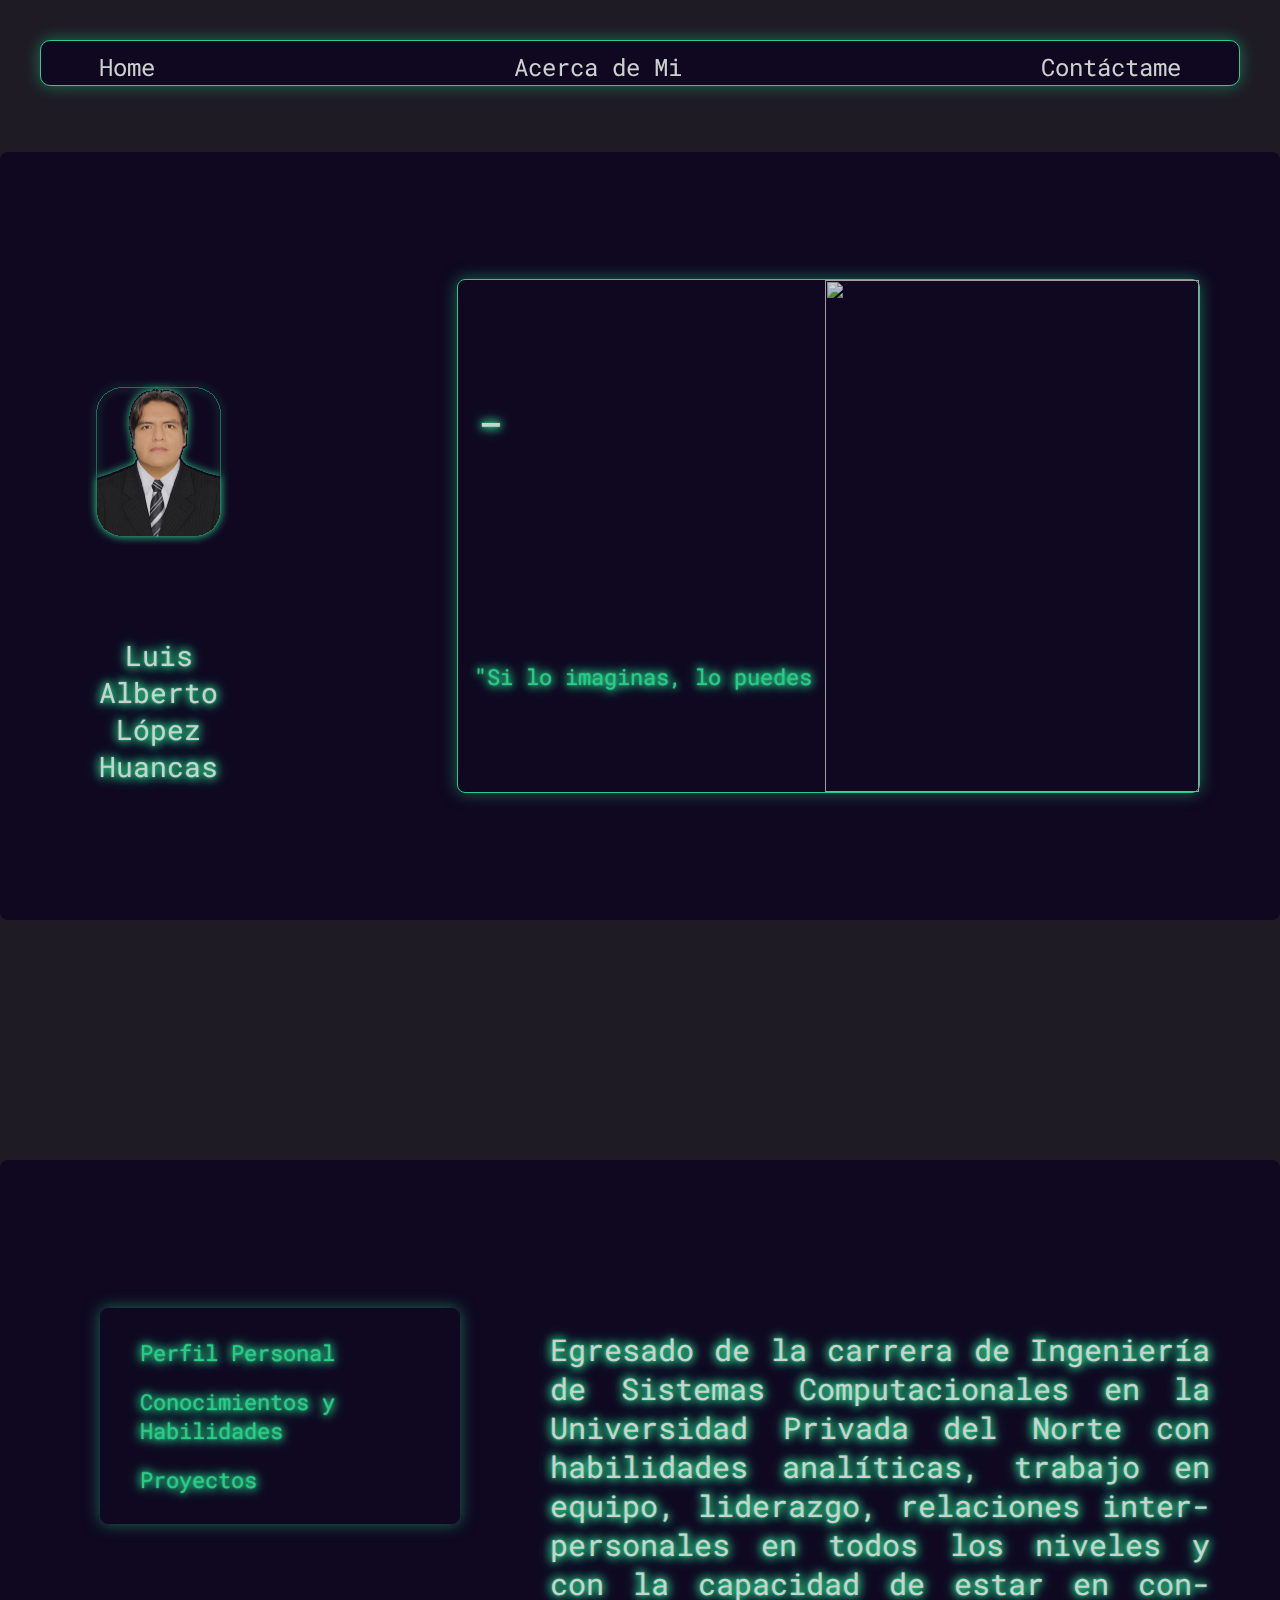
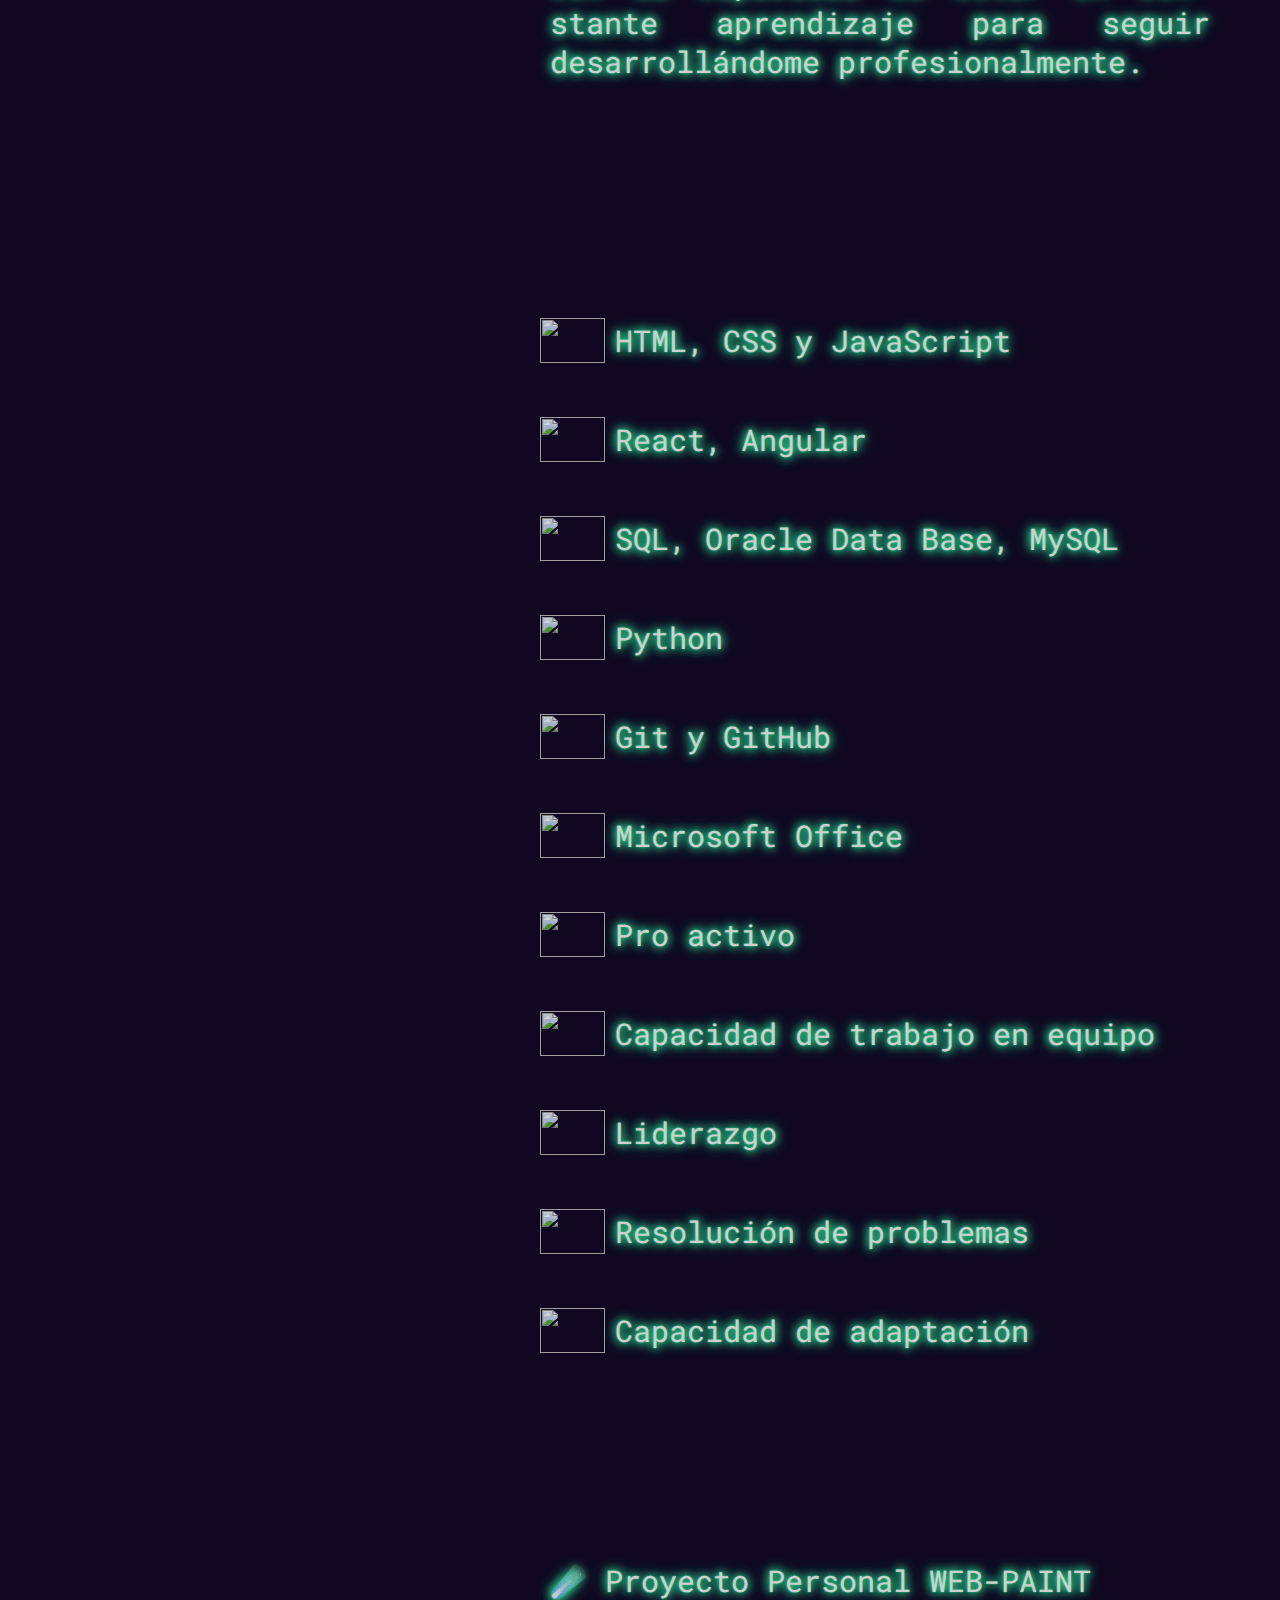
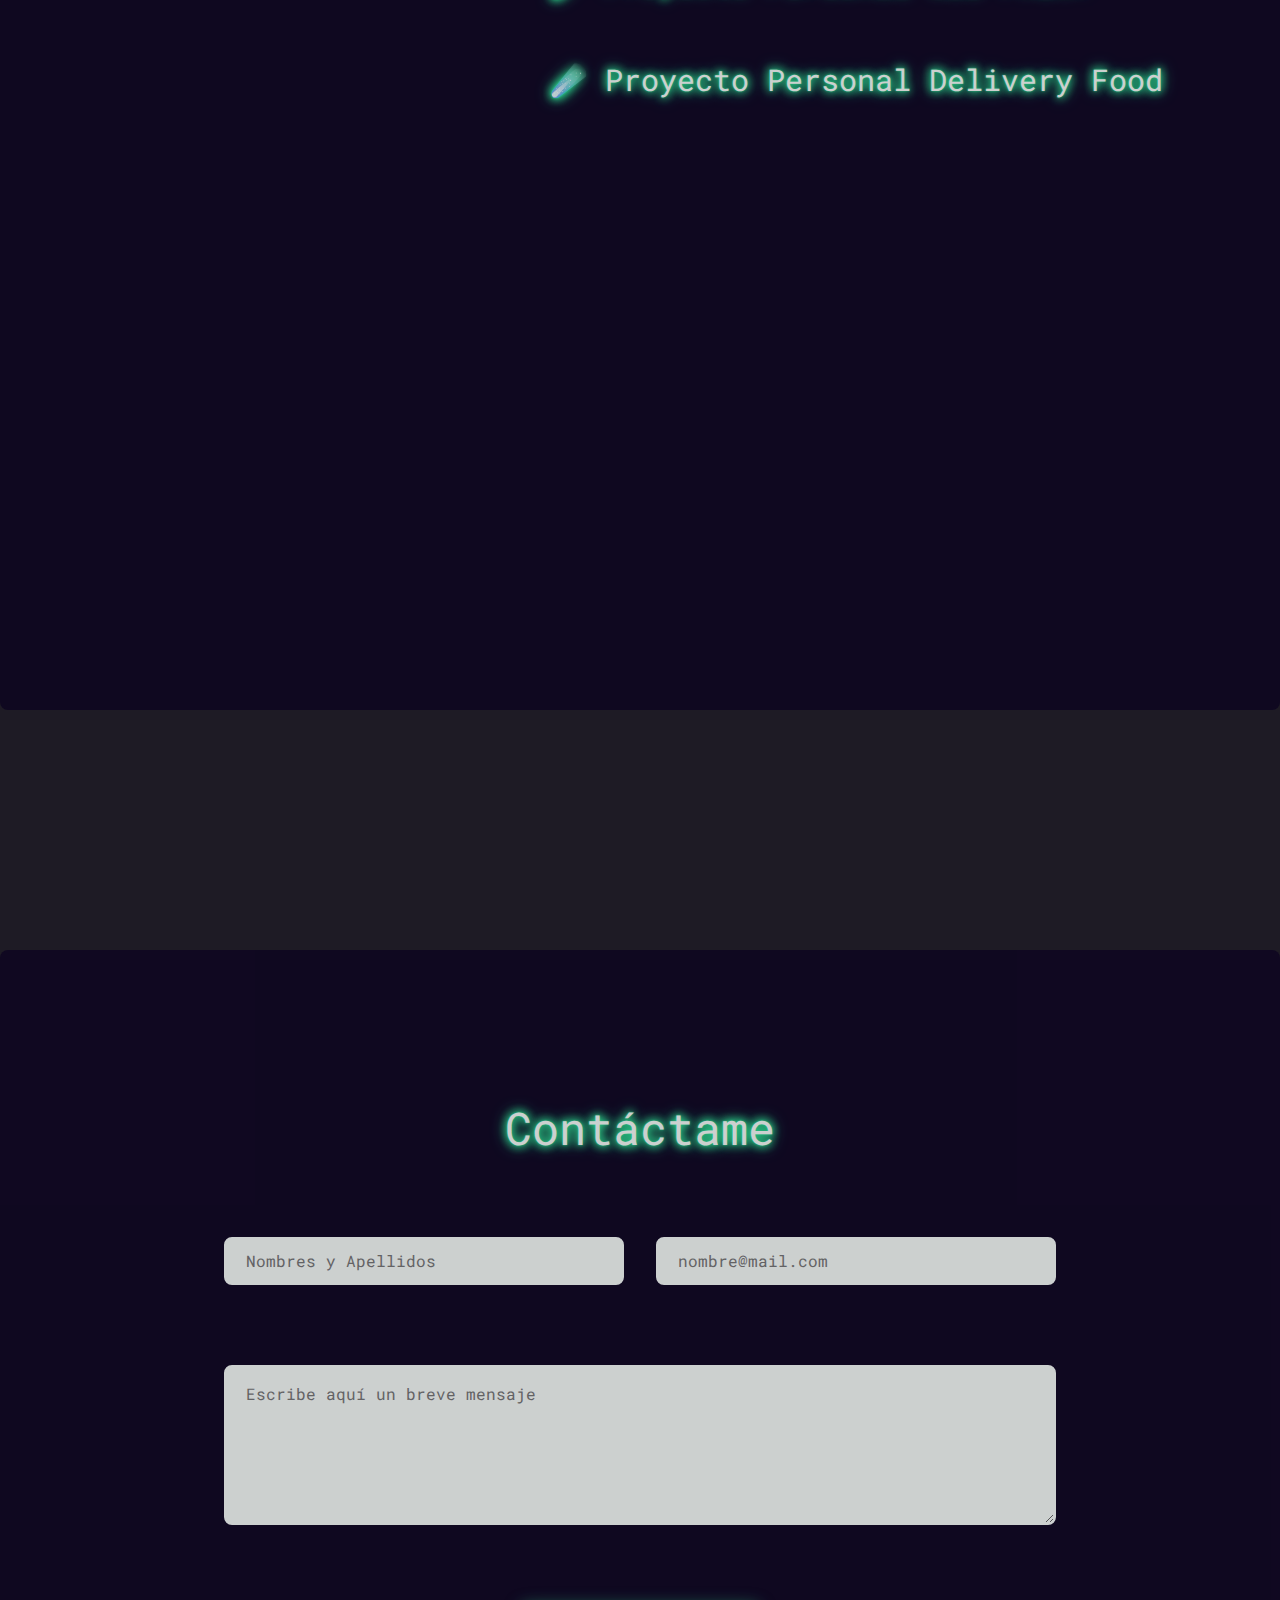
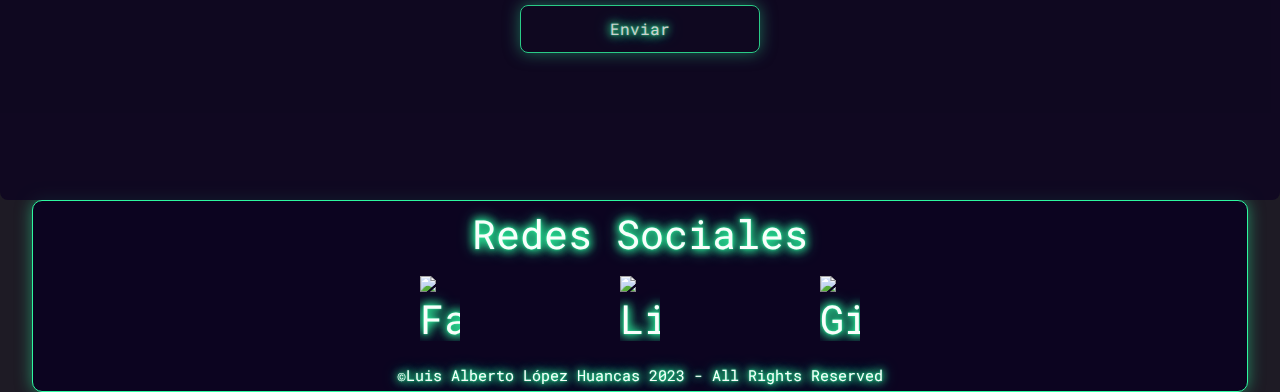
==== commit 0d761a7a: "Version 2.7" ====
--- a/index.html
+++ b/index.html
@@ -26,11 +26,11 @@
             <a class="NavBarLinks" href="#Contáctame">Contáctame</a>
         </div>
     </nav>
-    <main class="Main">
+    <main class="Main" id="secciones">
         <section class="Sec1">
             <div class="Seccion1" id="Home">
                 <div class="ID-Card">
-                    <img class="ID-Card-Foto" src="/ASSETS/Foto.svg" alt="">
+                    <img class="ID-Card-Foto" src="/ASSETS/Mi_foto.svg" alt="">
                     <h2 class="ID-Card-Nombres">Luis Alberto López Huancas </h2>
                 </div>
                 <div class="Presentacion-Card">
@@ -38,7 +38,7 @@
 
 
                         <h1 class="Presentacion-Card-Descripcion" id="Texto"></h1>
-                        <h2 class="Presentacion-Card-Descripcion-Fijo">Dispuesto a <span
+                        <h2 class="Presentacion-Card-Descripcion-Fijo">"Si lo imaginas, lo puedes <span
                                 class="Presentacion-Card-Descripcion-Automatico"></span></h2>
                     </div>
 
@@ -63,7 +63,8 @@
                     </div>
                     <div class="AcercadeMiCard-Card-Secciones">
                         <div class="AcercadeMiCard-Card-secciones-Seccion">
-                            <div class="AcercadeMiCard-Card-secciones-Seccion-Encabezado" id="Primero"></div>
+                            <div class="AcercadeMiCard-Card-secciones-Seccion-Encabezado" id="Primero">Perfil
+                                Personal</div>
                             <p> Egresado de la carrera de Ingeniería de Sistemas
 
                                 Computacionales en la Universidad Privada del Norte con
@@ -75,11 +76,12 @@
                                 estar en constante aprendizaje para seguir desarrollándome
 
                                 profesionalmente.
-
+                            </p>
 
                         </div>
                         <div class="AcercadeMiCard-Card-secciones-Seccion">
-                            <div class="AcercadeMiCard-Card-secciones-Seccion-Encabezado" id="Segundo"></div>
+                            <div class="AcercadeMiCard-Card-secciones-Seccion-Encabezado" id="Segundo">Conocimientos
+                                y Habilidades</div>
                             <div class="AcercadeMiCard-Card-secciones-Seccion-Encabezado-VinetaContainer"><img
                                     class="AcercadeMiCard-Card-secciones-Seccion-Encabezado-VinetaContainer-Vineta"
                                     src="/ASSETS/telescope-sharp.svg" alt="">
@@ -138,10 +140,13 @@
 
                         </div>
                         <div class="AcercadeMiCard-Card-secciones-Seccion">
-                            <div class="AcercadeMiCard-Card-secciones-Seccion-Encabezado" id="Tercero"></div>
-                            <p> Proyectos
-                            </p>
-
+                            <div class="AcercadeMiCard-Card-secciones-Seccion-Encabezado" id="Tercero">Proyectos</div>
+                            <a href="https://proyecto-personal-paint.vercel.app">
+                                <p> ☄️ Proyecto Personal WEB-PAINT</p>
+                            </a>
+                            <a href="https://project-personal-delivery-food.vercel.app">
+                                <p> ☄️ Proyecto Personal Delivery Food</p>
+                            </a>
                         </div>
                     </div>
                 </div>
@@ -188,6 +193,7 @@
     <script src="/JAVASCRIPT/AnimacionScroll.js"></script>
     <script src="/JAVASCRIPT/EfectoMaquinaEscribir2.js"></script>
     <script src="/JAVASCRIPT/ScrollSpy.js"></script>
+
 </body>
 
 </html>--- a/CSS/StyleHome.css
+++ b/CSS/StyleHome.css
@@ -128,10 +128,13 @@
 
 
 body {
+    display: flex;
+    flex-direction: column;
+    height: 100vh;
+    width: 100%;
     min-height: 100vh;
     font-size: 100%;
     font-family: var(--tipo-principal);
-    color: var(--negro);
 
     hyphens: auto;
 
@@ -140,9 +143,10 @@
     -webkit-font-smoothing: antialiased;
 
     -moz-osx-font-smoothing: grayscale;
-    
-
-}
+
+
+}
+
 /*---------------------Contenedor--------------------*/
 #particles-js {
     height: 100vh;
@@ -151,35 +155,44 @@
     z-index: -1;
 
 }
-.Main{
-    display: grid;
-    grid-template-rows:repeat(3,minmax(0,1fr));
-    place-content: center;
-    align-items:center;
-    width: 100%;
-    height: 350rem;
-}
+
+.Main {
+    display: flex;
+    flex-direction: column;
+    justify-content: center;
+    align-items: center;
+    gap: 15rem;
+    width: 100%;
+}
+
 section {
     display: flex;
     align-content: center;
     width: 100%;
     flex-shrink: 0;
     justify-content: center;
-    margin-top: 5rem;
-}
-.Sec1{
-   
-    width: 1616px;
+
+}
+
+.Sec1 {
+
+    width: 100%;
     height: 800px;
-}
-.Sec2{
-    width: 1616px;
+
+}
+
+.Sec2 {
+    width: 100%;
     height: 2750px;
-}
-.Sec3{
-    width: 1616px;
+
+}
+
+.Sec3 {
+    width: 100%;
     height: 850px;
-}
+
+}
+
 /*---------------------Menu--------------------*/
 .NavBar {
     display: flex;
@@ -188,9 +201,8 @@
     height: 120px;
     justify-content: center;
     opacity: 0.8;
-    margin-bottom: -32rem;
     padding: 40px;
-    
+
 }
 
 .Box-Links {
@@ -205,9 +217,9 @@
     border-radius: 10px;
     border: 1px solid #2EF8A0;
     box-shadow: 0px 0px 16px 0px rgba(46, 248, 160, 0.50);
-    position: fixed;
-   
-    
+    width: 100%;
+
+
 }
 
 .NavBarLinks {
@@ -217,7 +229,6 @@
     font-style: normal;
     font-weight: 400;
     line-height: normal;
-
     animation: navbarneon 2s infinite alternate;
 }
 
@@ -242,20 +253,23 @@
         box-shadow: none;
     }
 
-}  
-.checkbtn{
-width: 30px;
-height: 30px;
-z-index: 2;
-cursor: pointer;
-display: none;
-float: right;
-}
-#check{
+}
+
+.checkbtn {
+    width: 30px;
+    height: 30px;
+    z-index: 2;
+    cursor: pointer;
+    display: none;
+    float: right;
+}
+
+#check {
     z-index: 2;
     display: none;
-    
-}
+
+}
+
 /*---------------------Primera Seccion--------------------*/
 .Seccion1 {
     display: grid;
@@ -267,7 +281,9 @@
     background-color: #0C0420;
     border-radius: 8px;
     opacity: 0.8;
-    
+    width: 100%;
+    margin-top: 2rem;
+    padding: 5rem;
 
 }
 
@@ -277,17 +293,16 @@
     justify-content: center;
     align-items: center;
     width: 277px;
-    height: 640px;
+    height: 100%;
     flex-shrink: 0;
-    margin-top: 1rem;
-    margin-left: 5rem;
     border-radius: 8px;
-      
-}
-
-.ID-Card-Foto { 
-    height: 357px;
-    width: 302px;
+    padding: 0.5rem;
+
+}
+
+.ID-Card-Foto {
+    height: 100%;
+    width: 100%;
 }
 
 .ID-Card-Nombres {
@@ -304,15 +319,15 @@
 .Presentacion-Card {
     display: grid;
     grid-template-columns: 1fr 0.6fr;
-    width: 1105px;
-    height: 640px;
+    width: 100%;
+    height: 100%;
     flex-direction: 0;
-    place-content:center;
-    margin-top: 2%;
-    margin-left: -5%;
+    place-content: center;
+    gap: 10px;
     border-radius: 8px;
     border: 1px solid #2EF8A0;
     box-shadow: 0px 0px 16px 0px rgba(46, 248, 160, 0.50);
+
 }
 
 .Presentacion-Card-Descripcion {
@@ -326,6 +341,7 @@
         0px 0px 10px #2EF8A0,
         0px 0px 16px #2EF8A0;
 }
+
 #Texto {
     font-size: 4rem;
     font-weight: 500;
@@ -350,15 +366,17 @@
 .Presentacion-Card-Foto {
     width: 374px;
     height: 512px;
-    padding: 8px;
-}
-.Presentacion-Card-Descripcion-Container{
+}
+
+.Presentacion-Card-Descripcion-Container {
     display: flex;
     flex-direction: column;
     justify-content: space-around;
     align-items: stretch;
-}
-.Presentacion-Card-Descripcion-Fijo{
+
+}
+
+.Presentacion-Card-Descripcion-Fijo {
     color: #2EF8A0;
     font-size: 28px;
     line-height: normal;
@@ -366,12 +384,14 @@
         0px 0px 8px #2EF8A0,
         0px 0px 10px #2EF8A0,
         0px 0px 16px #2EF8A0;
-        margin-left: 1rem;
-        text-align: start;
-}
-.Presentacion-Card-Descripcion-Automatico{
+    margin-left: 1rem;
+    text-align: start;
+}
+
+.Presentacion-Card-Descripcion-Automatico {
     color: #F8FEFB;
 }
+
 /*---------------------Segunda Seccion--------------------*/
 
 .Seccion2 {
@@ -380,25 +400,29 @@
     background-color: #0C0420;
     border-radius: 8px;
     opacity: 0.8;
-}.AcercadeMiCard-Card{
+}
+
+.AcercadeMiCard-Card {
     display: grid;
     grid-template-columns: 0.5fr 1fr;
     place-content: center;
     margin-left: 5rem;
 }
-.AcercadeMiCard-ContainerNav{
+
+.AcercadeMiCard-ContainerNav {
     width: 90%;
     max-width: 1000px;
     margin: 20px auto;
     display: flex;
-   
-}
-.AcercadeMiCard-ContainerNav-enlaces{
+
+}
+
+.AcercadeMiCard-ContainerNav-enlaces {
     position: sticky;
-    top:20px;  
+    top: 20px;
     padding: 20px;
     border-radius: 8px;
-    margin-top: 15rem;
+    margin-top: 8rem;
     box-shadow: 0px 0px 16px 0px rgba(46, 248, 160, 0.50);
     text-align: start;
     font-size: 22px;
@@ -409,98 +433,122 @@
     text-shadow: 0px 0px 2px #2EF8A0,
         0px 0px 8px #2EF8A0,
         0px 0px 10px #2EF8A0,
-        0px 0px 16px #2EF8A0;   
-       
-}
-.AcercadeMiCard-ContainerNav-SubNav{
+        0px 0px 16px #2EF8A0;
+
+}
+
+.AcercadeMiCard-ContainerNav-SubNav {
     flex: 1;
 }
-.AcercadeMiCard-ContainerNav-SubNav a{
+
+.AcercadeMiCard-ContainerNav-SubNav a {
     display: block;
     padding: 10px 20px;
     border-radius: 8px;
-    
-}
-.AcercadeMiCard-ContainerNav-SubNav a:hover{
-    
+
+}
+
+.AcercadeMiCard-ContainerNav-SubNav a:hover {
+
     color: #F8FEFB;
     border-radius: 4px;
 }
-.AcercadeMiCard-ContainerNav-SubNav a.activo{
+
+.AcercadeMiCard-ContainerNav-SubNav a.activo {
     font-weight: 700;
     translate: 8px;
     background: #F8FEFB;
     color: #0C0420;
     text-shadow: none;
 }
-.AcercadeMiCard-Card-secciones-Seccion{
+
+.AcercadeMiCard-Card-secciones-Seccion {
     padding: 0 40px 40px 40px;
     margin-bottom: 40px;
     margin-top: 40px;
     border-radius: 5px;
 
 }
-.AcercadeMiCard-Card-secciones-Seccion p{
+
+.AcercadeMiCard-Card-secciones-Seccion p {
     font-size: 38px;
     font-weight: 400;
     text-align: justify;
-    width: 100%;  
+    width: 100%;
     text-shadow: 0px 0px 2px #2EF8A0,
-    0px 0px 8px #2EF8A0,
-    0px 0px 10px #2EF8A0,
-    0px 0px 16px #2EF8A0;  
+        0px 0px 8px #2EF8A0,
+        0px 0px 10px #2EF8A0,
+        0px 0px 16px #2EF8A0;
     border-radius: 8px;
     display: inline-flex;
     align-items: center;
     padding: 30px 30px 30px 30px;
-    
-}
-
-.AcercadeMiCard-Card-secciones-Seccion br{
-    margin-bottom: 2px;   
-}
-.AcercadeMiCard-Card-secciones-Seccion-Encabezado{
-  display: flex;
-  justify-content: center;
-  align-items: center;
-  padding-top: 10rem;
-  margin-top: 30px; 
-  width: 0; 
-  opacity: 0;
- 
-}
-
-.AcercadeMiCard-Card-secciones-Seccion-Encabezado-VinetaContainer :hover{
-    
+
+}
+
+.AcercadeMiCard-Card-secciones-Seccion br {
+    margin-bottom: 2px;
+}
+
+.AcercadeMiCard-Card-secciones-Seccion-Encabezado {
+    display: flex;
+    justify-content: center;
+    align-items: center;
+    margin-top: 5rem;
+    width: 0;
+    opacity: 0;
+    text-shadow: 0px 0px 2px #2EF8A0,
+        0px 0px 8px #2EF8A0,
+        0px 0px 10px #2EF8A0,
+        0px 0px 16px #2EF8A0;
+    border-radius: 8px;
+    border: 1px solid #2EF8A0;
     box-shadow: 0px 0px 16px 0px rgba(46, 248, 160, 0.50);
-    
-}
-.AcercadeMiCard-Card-secciones-Seccion-Encabezado-VinetaContainer-Vineta{
+    font-size: 22px;
+
+}
+
+.AcercadeMiCard-Card-secciones-Seccion-Encabezado-VinetaContainer :hover {
+
+    box-shadow: 0px 0px 16px 0px rgba(46, 248, 160, 0.50);
+
+}
+
+.AcercadeMiCard-Card-secciones-Seccion-Encabezado-VinetaContainer-Vineta {
     height: 45px;
     width: 100%;
     margin-left: 20px;
 }
-.AcercadeMiCard-Card-secciones-Seccion-Encabezado-VinetaContainer{
+
+.AcercadeMiCard-Card-secciones-Seccion-Encabezado-VinetaContainer {
     display: grid;
     grid-template-columns: 0.1fr 1fr;
     place-content: center;
     align-items: center;
 }
+
 /*---------------------Tercera Seccion--------------------*/
 .Seccion3 {
     width: 100%;
     display: flex;
-    flex-direction:column;
+    flex-direction: column;
     justify-content: center;
     align-items: center;
     background-color: #0C0420;
     border-radius: 8px;
     opacity: 0.8;
 }
-.Contáctame-Form{
-    border-radius: 8px; 
-}
-.Seccion3_Titulo{
+
+.Contáctame-Form {
+    border-radius: 8px;
+    display: flex;
+    flex-direction: column;
+    justify-content: center;
+    align-items: center;
+
+}
+
+.Seccion3_Titulo {
     text-align: center;
     font-size: 45px;
     font-weight: 400;
@@ -510,7 +558,8 @@
         0px 0px 10px #2EF8A0,
         0px 0px 16px #2EF8A0;
 }
-.Contáctame-Form-Flex{
+
+.Contáctame-Form-Flex {
     display: flex;
     flex-direction: row;
     justify-content: center;
@@ -518,9 +567,10 @@
     align-items: center;
     width: 100%;
     margin-top: 5rem;
-    
-}
-.Contáctame-Form-Flex-Input{
+
+}
+
+.Contáctame-Form-Flex-Input {
     width: 25rem;
     height: 3rem;
     border: 2px solid #F8FEFB;
@@ -529,11 +579,13 @@
     background-color: #F8FEFB;
     padding-left: 20px;
 }
-.Contáctame-Form-Flex input:focus{
+
+.Contáctame-Form-Flex input:focus {
     border: 2px solid #2EF8A0;
     outline: none;
 }
-.Contáctame-Form-Flex-Text-Area{
+
+.Contáctame-Form-Flex-Text-Area {
     padding-top: 1rem;
     width: 100%;
     height: 10rem;
@@ -545,706 +597,984 @@
     background-color: #F8FEFB;
     border: 2px solid #F8FEFB;
 }
-.Contáctame-Form-Flex-Text-Area:focus{
+
+.Contáctame-Form-Flex-Text-Area:focus {
     border: 2px solid #2EF8A0;
     outline: none;
 }
-.Contáctame-Form-Boton{
+
+.Contáctame-Form-Boton {
     width: 15rem;
     height: 3rem;
     border-bottom: #2EF8A0;
     border-radius: 8px;
     box-shadow: 0px 0px 16px 0px rgba(46, 248, 160, 0.50);
     margin-top: 5rem;
-    margin-left: 18rem;
     cursor: pointer;
     text-shadow: 0px 0px 2px #2EF8A0,
         0px 0px 8px #2EF8A0,
         0px 0px 10px #2EF8A0,
-        0px 0px 16px #2EF8A0;   
-        border: 1px solid #2EF8A0; 
-}
+        0px 0px 16px #2EF8A0;
+    border: 1px solid #2EF8A0;
+}
+
 /*---------------------Footer--------------------*/
 
-.Footer{
+.Footer {
     display: flex;
     justify-content: center;
     align-items: center;
     width: 100%;
     height: 20rem;
-    margin-top: -20rem;
-}
-.Footer-Container{
+}
+
+.Footer-Container {
     display: flex;
     flex-direction: column;
     justify-content: center;
     align-items: center;
-    gap: 10px;
     width: 1616px;
     height: 12rem;
     background-color: #0C0420;
     border-radius: 10px;
     border: 1px solid #2EF8A0;
     box-shadow: 0px 0px 16px 0px rgba(46, 248, 160, 0.50);
-  
-}
-.Footer-Container-RedesSociales-Titulo{
+
+}
+
+.Footer-Container-RedesSociales-Titulo {
     font-size: 40px;
     text-shadow: 0px 0px 2px #2EF8A0,
         0px 0px 8px #2EF8A0,
         0px 0px 10px #2EF8A0,
         0px 0px 16px #2EF8A0;
-        text-align: center;   
-}
-.Footer-Container-RedesSociales{
+    text-align: center;
+}
+
+.Footer-Container-RedesSociales {
     width: 100%;
     display: flex;
-    justify-content:space-around;
+    justify-content: space-around;
     gap: 10rem;
     align-items: center;
     margin-top: 1rem;
-    
-}
-.Footer-Container-RedesSociales img{
+
+}
+
+.Footer-Container-RedesSociales img {
     height: 65px;
     width: 40px;
     cursor: pointer;
 }
-.Footer-Container-Copyright{
+
+.Footer-Container-Copyright {
     font-size: 15px;
     margin-top: 1.5rem;
     text-shadow: 0px 0px 2px #2EF8A0,
         0px 0px 8px #2EF8A0,
         0px 0px 10px #2EF8A0,
         0px 0px 16px #2EF8A0;
-        text-align: center;   
+    text-align: center;
 }
 
 /*---------------------Response--------------------*/
-@media screen and (max-width: 1650px){
-    .Box-Links{
+@media screen and (max-width: 1650px) {
+    .Box-Links {
         width: 1516px;
     }
-    .Seccion1{
+
+    .ID-Card {
+        width: 237px;
+    }
+
+    .ID-Card-Nombres {
+        font-size: 32px;
+    }
+
+    .Presentacion-Card {
+        width: 1005px;
+    }
+
+    .Footer-Container {
         width: 1516px;
     }
-    .ID-Card{
-        width: 237px;
-    }
-    .ID-Card-Nombres{
+
+}
+
+@media screen and (max-width: 1550px) {
+    .Box-Links {
+        width: 100%;
+    }
+
+    .ID-Card {
+        width: 197px;
+    }
+
+    .ID-Card-Nombres {
         font-size: 32px;
     }
-    .Presentacion-Card{
-        width: 1005px;
-    }
-    .Seccion2{
-        width: 1516px
-    }
-    .Seccion3{
-        width: 1516px
-    }
-    .Footer-Container{
-        width: 1516px;
-    }
-
-}
-@media screen and (max-width: 1550px){
-    .Box-Links{
+
+    .Presentacion-Card {
+        width: 100%;
+    }
+
+    .AcercadeMiCard-Card-secciones-Seccion p {
+        font-size: 34px;
+    }
+
+    .Footer-Container {
         width: 1416px;
     }
-    .Seccion1{
-        width: 1416px;
-    }
-    .ID-Card{
-        width: 197px;
-    }
-    .ID-Card-Nombres{
-        font-size: 32px;
-    }
-    .Presentacion-Card{
-        width: 905px;
-    }
-    .Seccion2{
-        width: 1416px
-    }
-    .AcercadeMiCard-Card-secciones-Seccion p{
-        font-size: 34px;
-    }
-    .Seccion3{
-        width: 1416px
-    }
-    .Footer-Container{
-        width: 1416px;
-    }
-}
-@media screen and (max-width: 1450px){
-    .Box-Links{
-        width: 1316px;
-    }
-    .Seccion1{
-        width: 1316px;
-    }
-    .ID-Card-Nombres{
+}
+
+@media screen and (max-width: 1450px) {
+    .Box-Links {
+        width: 100%;
+    }
+
+    .ID-Card-Nombres {
         font-size: 28px;
     }
-    .Presentacion-Card{
-        width: 805px;
-    }
+
+    .Presentacion-Card {
+        width: 100%;
+    }
+
     #Texto {
         font-size: 3rem;
-       
-    }
-    .Presentacion-Card-Descripcion-Fijo{
-        font-size:22px ;
-    }
-    .Seccion2{
-        width: 1316px
-    }
-    .Seccion3{
-        width: 1316px
-    }
-    .Footer-Container{
+
+    }
+
+    .Presentacion-Card-Descripcion-Fijo {
+        font-size: 22px;
+    }
+
+    .Footer-Container {
         width: 1316px;
     }
 }
-@media screen and (max-width: 1350px){
-    .Box-Links{
-        width: 1216px;
-    }
-    .Seccion1{
-        width: 1216px;
-    }
-    .ID-Card{
+
+@media screen and (max-width: 1350px) {
+    .Box-Links {
+        width: 100%;
+    }
+
+    .ID-Card {
         width: 157px;
     }
-    .Presentacion-Card{
-        width: 705px;
-    }
+
+    .Presentacion-Card {
+        width: 100%;
+    }
+
     #Texto {
         font-size: 2.5rem;
-       
-    }
-    .Seccion2{
-        width: 1216px
-    }
-    .AcercadeMiCard-Card-secciones-Seccion p{
+
+    }
+
+    .AcercadeMiCard-Card-secciones-Seccion p {
         font-size: 30px;
     }
-    .Seccion3{
-        width: 1216px
-    }
-    .Footer-Container{
+
+    .Footer-Container {
         width: 1216px;
     }
 }
-@media screen and (max-width: 1250px){
-    .Box-Links{
+
+@media screen and (max-width: 1250px) {
+    .Box-Links {
+        width: 100%;
+    }
+
+    .NavBarLinks {
+        font-size: 18px;
+    }
+
+    .Presentacion-Card {
+        width: 100%;
+    }
+
+    .Footer-Container {
         width: 1116px;
     }
-    .NavBarLinks{
+}
+
+@media screen and (max-width: 1150px) {
+    .Box-Links {
+        width: 100%;
+    }
+
+    .NavBarLinks {
         font-size: 18px;
     }
-    .Seccion1{
-        width: 1116px;
-    }
-    .Presentacion-Card{
-        width: 605px;
-    }
-    .Seccion2{
-        width: 1116px
-    }
-    .Seccion3{
-        width: 1116px
-    }
-    .Footer-Container{
-        width: 1116px;
-    }
-}
-@media screen and (max-width: 1150px){
-    .Box-Links{
-        width: 916px;
-    }
-    .NavBarLinks{
-        font-size: 18px;
-    }
-    .Seccion1{
-        width: 916px;
-    }
-    .Presentacion-Card{
-        width: 505px;
-    }
+
+    .Presentacion-Card {
+        width: 100%;
+    }
+
     #Texto {
         font-size: 2rem;
-       
-    }
-    .Presentacion-Card-Descripcion-Fijo{
-        font-size:18px ;
-    }
-    .Presentacion-Card-Foto{
+
+    }
+
+    .Presentacion-Card-Descripcion-Fijo {
+        font-size: 18px;
+    }
+
+    .Presentacion-Card-Foto {
         padding: 8px;
     }
-    .Seccion2{
-        width: 916px
-    }
-    .AcercadeMiCard-ContainerNav-enlaces{
+
+    .AcercadeMiCard-ContainerNav-enlaces {
         font-size: 16px;
     }
-    .AcercadeMiCard-Card-secciones-Seccion p{
+
+    .AcercadeMiCard-Card-secciones-Seccion p {
         font-size: 26px;
     }
-    .Seccion3{
-        width: 916px
-    }
-    .Seccion3_Titulo{
+
+    .Seccion3_Titulo {
         font-size: 36px;
     }
-    .Contáctame-Form{
+
+    .Contáctame-Form {
         width: 80%;
     }
-    .Contáctame-Form-Boton{
+
+    .Contáctame-Form-Boton {
         width: 10rem;
     }
-    .Footer-Container{
+
+    .Footer-Container {
         width: 916px;
     }
-    .Footer-Container-RedesSociales-Titulo{
+
+    .Footer-Container-RedesSociales-Titulo {
         font-size: 36px;
     }
-    .Footer-Container-Copyright{
+
+    .Footer-Container-Copyright {
         font-size: 10px;
     }
 }
-@media screen and (max-width: 950px){
-    .Box-Links{
-        width: 816px;
-    }
-    .NavBarLinks{
+
+@media screen and (max-width: 950px) {
+    .Box-Links {
+        width: 100%;
+    }
+
+    .NavBarLinks {
         font-size: 18px;
         font-weight: 200;
 
     }
-    .Seccion1{
-        width: 816px;
-    }
-    .ID-Card{
-        width: 117px;
-    }
-    .Presentacion-Card{
-        width: 405px;
-    }
+
+    .Presentacion-Card {
+        width: 100%;
+    }
+
     #Texto {
         font-size: 1.5rem;
-       
-    }
-    .Presentacion-Card-Descripcion-Fijo{
-        font-size:14px ;
-    }
-    .Seccion2{
-        width: 816px
-    }
-    .Seccion3{
-        width: 816px
-    }
-    .Contáctame-Form-Boton{
+
+    }
+
+    .Presentacion-Card-Descripcion-Fijo {
+        font-size: 14px;
+    }
+
+    .Contáctame-Form-Boton {
         width: 8rem;
-        margin-left: 16rem;
-    }
-    .Footer-Container{
+    }
+
+    .Footer-Container {
         width: 816px;
     }
 }
-@media screen and (max-width: 850px){
-    .Box-Links{
-        width: 716px;
-    }
-    .NavBarLinks{
-        font-size: 16px;
+
+@media screen and (max-width: 850px) {
+    .Box-Links {
+        width: 100%;
+    }
+
+    .NavBarLinks {
+        font-size: 14px;
         font-weight: 200;
         padding-left: 5px;
         padding-right: 5px;
     }
-    .Seccion1{
+
+
+    .ID-Card {
+        width: 100%;
+        margin-left: 0;
+        padding: 2rem;
+    }
+
+    .Presentacion-Card {
         display: flex;
         flex-direction: column;
-        justify-content:space-between;
-        align-items: center;
+        justify-content: space-evenly;
+        align-items: flex-start;
+        width: 100%;
+        height: 100%;
+
+    }
+
+    #Texto {
+        margin-top: 25px;
+        padding-right: 20px;
+    }
+
+    .Presentacion-Card-Descripcion-Container {
+        margin-top: 25px;
+    }
+
+    .Presentacion-Card-Foto {
+        padding: 0 0 0 5rem;
+    }
+
+    .Seccion2 {
+        height: 100%;
+    }
+
+    .AcercadeMiCard-Card-secciones-Seccion p {
+        font-size: 22px;
+    }
+
+    .Seccion3 {
+        height: 100%;
+    }
+
+    .Contáctame-Form-Boton {
+        padding: auto;
+    }
+
+    .Footer-Container {
         width: 716px;
-        height: 1300px;
-        
-    }
-    .ID-Card{
-        width: 207px;
-        margin-left: 0;
-        margin-top: -5rem;
-        
-    }
-    .Presentacion-Card{
+    }
+}
+
+@media screen and (max-width: 750px) {
+    .NavBar {
+        position: fixed;
+        z-index: 5;
+        background-color: #0C0420;
+        height: 180px;
+        width: 100%;
+
+    }
+
+    .Box-Links {
+        width: 100%;
+        height: 100%;
+        left: -100%;
+        border: none;
+        position: absolute;
+        gap: 12rem;
+        box-shadow: none;
+        transition: all .5s;
+        background: none;
+
+
+    }
+
+    .checkbtn {
+        display: block;
+        width: 50px;
+        height: 50px;
+        margin-left: auto;
+
+    }
+
+    #check:checked~.Box-Links {
+        left: 0;
+
+    }
+
+    .Seccion1 {
         display: flex;
         flex-direction: column;
-        justify-content:space-evenly;
-        align-items:flex-start;
-        width: 405px;
-        margin-bottom: 5rem;
-    }
-   
-    #Texto{
-      margin-top: 25px; 
-      padding-right: 20px;
-    }
-    .Presentacion-Card-Descripcion-Container{
-    margin-top: 25px;
-    }
-    .Presentacion-Card-Foto{
-        margin-left: 15px;
-    }
-    .Seccion2{
-        margin-top: 30rem;
-        width: 716px;
+        justify-content: center;
+        align-items: center;
+        height: 1050px;
+        width: 100%;
+        margin-top: 15rem;
+
+    }
+
+    .ID-Card {
+        width: 100%;
+        height: 450px;
+
+    }
+
+    .ID-Card-Foto {
+        width: 100%;
+        height: 250px;
+    }
+
+    .Presentacion-Card {
+        display: flex;
+        flex-direction: column;
+        justify-content: center;
+        align-items: flex-start;
+        width: 100%;
+        height: 450px;
+    }
+
+    #Texto {
+        margin-top: 25px;
+        padding-right: 20px;
+    }
+
+    .Presentacion-Card-Descripcion-Container {
+        margin-top: 25px;
+    }
+
+    .Presentacion-Card-Foto {
+        padding: 0;
+        margin-left: 0;
+        height: 250px;
+        width: 100%;
+    }
+
+
+    .Seccion2 {
+        margin-top: 25rem;
         height: 2750px;
-    }
-    .AcercadeMiCard-Card-secciones-Seccion p{
+
+    }
+
+    .AcercadeMiCard-Card-secciones-Seccion p {
         font-size: 22px;
     }
-    .Seccion3{
-        margin-top: 500px;
-        width: 716px;
-        height: 850px;
-    }
-    .Contáctame-Form-Boton{
-    
-        margin-left: 13rem;
-    }
-    .Footer-Container{
-        width: 716px;
-        margin-top: 50rem;
-    }
-}
-@media screen and (max-width: 750px){
-    .NavBar{
-        background-color: #0C0420; 
+
+    .Seccion3 {
+        margin-top: 15rem;
+        height: 100%
+    }
+
+
+    .Footer {
+        margin-top: 20rem;
+    }
+
+    .Footer-Container {
+        width: 100%;
+
+    }
+}
+
+@media screen and (max-width: 650px) {
+    .NavBar {
+        position: fixed;
+        z-index: 5;
+        background-color: #0C0420;
         height: 180px;
-    }
-    
-    .Box-Links{
+        width: 100%;
+    }
+
+    .Box-Links {
         width: 100%;
         height: 100%;
-        position: fixed;
         left: -100%;
         border: none;
+        position: absolute;
         gap: 10rem;
         box-shadow: none;
-        transition:  all .5s;
+        transition: all .5s;
         background: none;
-        
-    }
-    .checkbtn{
-       display: block;
-       width: 50px;
-      height: 50px;
-      margin-left: 35rem;
-
-    }
-    #check:checked ~ .Box-Links{
+
+    }
+
+    .NavBarLinks {
+        animation: none;
+        text-shadow: 0px 0px 2px #2EF8A0,
+            0px 0px 8px #2EF8A0,
+            0px 0px 10px #2EF8A0,
+            0px 0px 16px #2EF8A0;
+        font-size: 12px;
+    }
+
+    .checkbtn {
+        display: block;
+        width: 50px;
+        height: 50px;
+
+    }
+
+    #check:checked~.Box-Links {
         left: 0;
-       
-    }
-
-    .Seccion1{
+
+    }
+
+    .Seccion1 {
         display: flex;
         flex-direction: column;
-        justify-content:space-between;
+        justify-content: center;
         align-items: center;
-        width: 616px;
-        height: 1300px;
-        
-    }
-    .ID-Card{
-        width: 207px;
-        margin-left: 0;
-        margin-top: -5rem;
-        
-    }
-    .Presentacion-Card{
+        height: 1050px;
+        width: 100%;
+        margin-top: 15rem;
+
+    }
+
+    .ID-Card {
+        width: 100%;
+        height: 450px;
+
+    }
+
+    .ID-Card-Foto {
+        width: 100%;
+        height: 250px;
+    }
+
+    .Presentacion-Card {
         display: flex;
         flex-direction: column;
-        justify-content:space-evenly;
-        align-items:flex-start;
-        width: 405px;
-        margin-bottom: 5rem;
-    }
-   
-    #Texto{
-      margin-top: 25px; 
-      padding-right: 20px;
-    }
-    .Presentacion-Card-Descripcion-Container{
-    margin-top: 25px;
-    }
-    .Presentacion-Card-Foto{
-        margin-left: 15px;
-    }
-    .Seccion2{
-        margin-top: 30rem;
-        width: 616px;
+        justify-content: center;
+        align-items: flex-start;
+        width: 100%;
+        height: 450px;
+    }
+
+    #Texto {
+        margin-top: 25px;
+        padding-right: 20px;
+    }
+
+    .Presentacion-Card-Descripcion-Container {
+        margin-top: 25px;
+    }
+
+    .Presentacion-Card-Foto {
+        padding: 0;
+        margin-left: 0;
+        height: 250px;
+        width: 100%;
+    }
+
+    .Seccion2 {
+        margin-top: 25rem;
         height: 2750px;
-    }
-    .AcercadeMiCard-Card-secciones-Seccion p{
-        font-size: 22px;
-    }
-    .Seccion3{
-        margin-top: 500px;
-        width: 616px;
-        height: 850px;
-    }
-    .Contáctame-Form-Boton{
-    
-        margin-left: 13rem;
-    }
-    .Footer-Container{
-        width: 616px;
-        margin-top: 50rem;
-    }
-}
-@media screen and (max-width: 650px){
-    .NavBar{
-        background-color: #0C0420; 
+
+    }
+
+    .Seccion3 {
+        margin-top: 15rem;
+        height: 100%;
+    }
+
+
+    .Footer {
+        margin-top: 20rem;
+    }
+
+    .Footer-Container {
+        width: 100%;
+
+    }
+}
+
+@media screen and (max-width: 550px) {
+    .NavBar {
+        position: fixed;
+        z-index: 5;
+        background-color: #0C0420;
         height: 180px;
-    }
-    
-    .Box-Links{
+        width: 100%;
+    }
+
+    .Box-Links {
         width: 100%;
         height: 100%;
-        position: fixed;
         left: -100%;
         border: none;
-        gap: 8rem;
+        position: absolute;
+        gap: 6rem;
         box-shadow: none;
-        transition:  all .5s;
+        transition: all .5s;
         background: none;
-        
-    }
-    .checkbtn{
-       display: block;
-       width: 50px;
-      height: 50px;
-      margin-left: 30rem;
-
-    }
-    #check:checked ~ .Box-Links{
+
+    }
+
+    .checkbtn {
+        display: block;
+        width: 50px;
+        height: 50px;
+
+    }
+
+    #check:checked~.Box-Links {
         left: 0;
-       
-    }
-    .Seccion1{
-        width: 516px;
-        height: 1300px;
-        
-    }
-    .ID-Card{
-        width: 207px;
+
+    }
+
+    .Seccion1 {
+        display: flex;
+        flex-direction: column;
+        justify-content: center;
+        align-items: center;
+        height: 1050px;
+        width: 100%;
+        margin-top: 15rem;
+
+    }
+
+    .ID-Card {
+        width: 100%;
+        height: 450px;
+
+    }
+
+    .ID-Card-Foto {
+        width: 100%;
+        height: 250px;
+    }
+
+    .Presentacion-Card {
+        display: flex;
+        flex-direction: column;
+        justify-content: center;
+        align-items: flex-start;
+        width: 100%;
+        height: 450px;
+    }
+
+    #Texto {
+        margin-top: 25px;
+        padding-right: 20px;
+    }
+
+    .Presentacion-Card-Descripcion-Container {
+        margin-top: 25px;
+    }
+
+    .Presentacion-Card-Foto {
+        padding: 0;
         margin-left: 0;
-        margin-top: -5rem;
-        
-    }
-    .Presentacion-Card{
-        width: 405px;
-        margin-bottom: 5rem;
-    }
-   
-    #Texto{
-      margin-top: 25px; 
-      padding-right: 20px;
-    }
-    .Presentacion-Card-Descripcion-Container{
-    margin-top: 25px;
-    }
-    .Presentacion-Card-Foto{
-        margin-left: 15px;
-    }
-    .Seccion2{
-        margin-top: 30rem;
-        width: 516px;
+        height: 250px;
+        width: 100%;
+    }
+
+    .AcercadeMiCard-ContainerNav-SubNav {
+        display: none;
+
+    }
+
+    .Seccion2 {
+        margin-top: 25rem;
         height: 2750px;
-    }
-    .AcercadeMiCard-ContainerNav-enlaces{
-        font-size: 12px;
-        margin-left: -30px;
-    }
-    .AcercadeMiCard-Card-secciones-Seccion p{
-        font-size: 16px;
-    }
-    .Seccion3{
-        margin-top: 500px;
-        width: 516px;
-        height: 850px;
-    }
-    .Contáctame-Form-Boton{
-    
-        margin-left: 8rem;
-    }
-    .Contáctame-Form{
-        width: 80%;
-    }
-    .Contáctame-Form-Flex-Input{
-        width: 12rem;
-    }
-    .Footer-Container{
-        width: 516px;
-        margin-top: 50rem;
-    }
-}
-@media screen and (max-width: 550px){
-  
-    .Box-Links{
-        width: 100%;
+
+    }
+
+    .AcercadeMiCard-Card {
+        display: flex;
+        justify-content: center;
+        align-items: center;
+        margin-left: 0;
+    }
+
+    .AcercadeMiCard-Card-secciones-Seccion-Encabezado {
+        width: 100%;
+        opacity: 1;
+    }
+
+    .AcercadeMiCard-Card-secciones-Seccion p {
+        font-size: 15px;
+    }
+
+    .AcercadeMiCard-Card-secciones-Seccion {
+        width: 100%;
+    }
+
+    .AcercadeMiCard-Card-secciones-Seccion p {
+        font-size: 22px;
+    }
+
+    .Seccion3 {
+        margin-top: 15rem;
         height: 100%;
+    }
+
+
+    .Footer {
+        margin-top: 20rem;
+    }
+
+    .Contáctame-Form-Flex {
+        display: flex;
+        width: 100%;
+        flex-direction: column;
+    }
+
+    .Contáctame-Form-Flex-Input {
+        width: 100%;
+    }
+
+    .Footer-Container {
+        width: 100%;
+
+    }
+}
+
+@media screen and (max-width: 450px) {
+    .NavBar {
         position: fixed;
+        z-index: 5;
+        background-color: #0C0420;
+        height: 180px;
+        width: 100%;
+    }
+
+    .Box-Links {
+        width: 100%;
+        height: 100%;
         left: -100%;
         border: none;
-        gap: 6rem;
+        position: absolute;
+        gap: 4rem;
         box-shadow: none;
-        transition:  all .5s;
+        transition: all .5s;
         background: none;
-        
-    }
-    .checkbtn{
-       display: block;
-       width: 50px;
-      height: 50px;
-      margin-left: 25rem;
-
-    }
-    #check:checked ~ .Box-Links{
+
+    }
+
+    .NavBarLinks {
+        font-size: 10px;
+    }
+
+    .checkbtn {
+        display: block;
+        width: 50px;
+        height: 50px;
+
+    }
+
+    #check:checked~.Box-Links {
         left: 0;
-       
-    }
-    .Seccion1{
-        width: 416px;
-        height: 1300px;
-        
-    }
-    .ID-Card{
-        width: 207px;
+
+    }
+
+    .Seccion1 {
+        display: flex;
+        flex-direction: column;
+        justify-content: center;
+        align-items: center;
+        height: 1050px;
+        width: 100%;
+        margin-top: 15rem;
+
+    }
+
+    .ID-Card {
+        width: 100%;
+        height: 450px;
+
+    }
+
+    .ID-Card-Foto {
+        width: 100%;
+        height: 250px;
+    }
+
+    .Presentacion-Card {
+        display: flex;
+        flex-direction: column;
+        justify-content: center;
+        align-items: flex-start;
+        width: 100%;
+        height: 450px;
+    }
+
+    #Texto {
+        padding-right: 10px;
+        font-size: 1rem;
+    }
+
+    .Presentacion-Card-Descripcion-Fijo {
+        font-size: 10px;
+    }
+
+    .Presentacion-Card-Descripcion-Container {
+        margin-top: 25px;
+    }
+
+    .Presentacion-Card-Foto {
+        padding: 10px;
         margin-left: 0;
-        margin-top: -5rem;
-        
-    }
-    .Presentacion-Card{
-        width: 305px;
-    }
-    .Presentacion-Card-Foto{
-        margin-left: -1px;
-    }
-    .Seccion2{
-        margin-top: 30rem;
-        width: 416px;
-        height: 2750px;
-    }
-    .AcercadeMiCard-ContainerNav-enlaces{
-        font-size: 6px;
-        margin-left: -40px;
-    }
-    .AcercadeMiCard-Card-secciones-Seccion p{
-        font-size: 12px;
-    }
-    .Seccion3{
-        margin-top: 500px;
-        width: 416px;
-        height: 850px;
-    }
-    .Contáctame-Form-Boton{
-    
-        margin-left: 6rem;
-    }
-    .Contáctame-Form{
-        width: 80%;
-    }
-    .Contáctame-Form-Flex-Input{
-        width: 10rem;
-    }
-    .Footer-Container{
-        width: 416px;
-        margin-top: 50rem;
-    }
-    .Footer-Container-RedesSociales{
-        gap: 8rem;
-    }
-}
-@media screen and (max-width: 450px){
-  
-    .Box-Links{
-        width: 100%;
+        height: 250px;
+        width: 100%;
+    }
+
+    .AcercadeMiCard-ContainerNav-SubNav {
+        display: none;
+
+    }
+
+    .Seccion2 {
+        margin-top: 25rem;
         height: 100%;
+
+    }
+
+    .AcercadeMiCard-Card {
+        display: flex;
+        justify-content: center;
+        align-items: center;
+        margin-left: 0;
+    }
+
+    .AcercadeMiCard-Card-secciones-Seccion {
+        width: 100%;
+    }
+
+    .AcercadeMiCard-Card-secciones-Seccion p {
+        font-size: 22px;
+    }
+
+    .Seccion3 {
+        margin-top: 15rem;
+        height: 100%;
+    }
+
+
+    .Footer {
+        margin-top: 20rem;
+    }
+
+    .Contáctame-Form-Flex {
+        display: flex;
+        width: 100%;
+        flex-direction: column;
+    }
+
+    .Contáctame-Form-Flex-Input {
+        width: 100%;
+    }
+
+    .Footer-Container-RedesSociales {
+        gap: 5rem;
+    }
+
+    .Footer-Container {
+        width: 100%;
+
+    }
+}
+
+@media screen and (max-width: 350px) {
+    .NavBar {
         position: fixed;
+        z-index: 5;
+        background-color: #0C0420;
+        height: 180px;
+        width: 100%;
+    }
+
+    .Box-Links {
+        width: 100%;
+        height: 100%;
         left: -100%;
         border: none;
-        gap: 6rem;
+        position: absolute;
+        gap: 2rem;
         box-shadow: none;
-        transition:  all .5s;
+        transition: all .5s;
         background: none;
-        
-    }
-    .checkbtn{
-       display: block;
-       width: 50px;
-      height: 50px;
-      margin-left: 20rem;
-
-    }
-    #check:checked ~ .Box-Links{
+
+    }
+
+    .checkbtn {
+        display: block;
+        width: 50px;
+        height: 50px;
+
+    }
+
+    #check:checked~.Box-Links {
         left: 0;
-       
-    }
-    .Seccion1{
-        width: 316px;
-        height: 1300px;
-        
-    }
-    .ID-Card{
-        width: 207px;
+
+    }
+
+    .Seccion1 {
+        display: flex;
+        flex-direction: column;
+        justify-content: center;
+        align-items: center;
+        height: 1050px;
+        width: 100%;
+        margin-top: 15rem;
+        padding: 1rem;
+
+    }
+
+    .ID-Card {
+        height: 450px;
+        width: 100%;
+    }
+
+    .ID-Card-Foto {
+        width: 100%;
+        height: 250px;
+    }
+
+    .Presentacion-Card {
+        display: flex;
+        flex-direction: column;
+        justify-content: center;
+        align-items: flex-start;
+        width: 100%;
+        height: 450px;
+    }
+
+    .Presentacion-Card-Descripcion-Container {
+        margin-top: 25px;
+    }
+
+    .Presentacion-Card-Foto {
+        padding: 0;
         margin-left: 0;
-        margin-top: -5rem;
-        
-    }
-    .Presentacion-Card{
-        width: 305px;
-    }
-    .Presentacion-Card-Foto{
-        margin-left: -1px;
-    }
-    .Seccion2{
+        height: 250px;
+        width: 100%;
+    }
+
+    .Seccion2 {
+        margin-top: 25rem;
+        height: 2850px;
+
+    }
+
+    .AcercadeMiCard-ContainerNav-SubNav {
+        display: none;
+    }
+
+    .AcercadeMiCard-Card-secciones-Seccion p {
+        font-size: 22px;
+    }
+
+    .AcercadeMiCard-Card-secciones-Seccion p {
+        font-size: 10px;
+    }
+
+    .Seccion3 {
+
+        margin-top: 25rem;
+        height: 850px;
+        padding: 0;
+    }
+
+    .Footer {
         margin-top: 30rem;
-        width: 316px;
-        height: 2750px;
-    }
-    .AcercadeMiCard-ContainerNav-enlaces{
-        font-size: 4px;
-        margin-left: -40px;
-    }
-    .AcercadeMiCard-Card-secciones-Seccion p{
-        font-size: 10px;
-    }
-    .Seccion3{
-        margin-top: 500px;
-        width: 316px;
-        height: 850px;
-    }
-    .Contáctame-Form-Boton{
-    
-        margin-left: 6rem;
-    }
-    .Contáctame-Form{
-        width: 80%;
-    }
-    .Contáctame-Form-Flex-Input{
-        width: 10rem;
-    }
-    .Footer-Container{
-        width: 316px;
-        margin-top: 50rem;
-    }
-    .Footer-Container-RedesSociales{
-        gap: 8rem;
-    }
-}
-
-
+    }
+
+    .Footer-Container-RedesSociales {
+        gap: 1rem;
+    }
+
+    .Footer-Container {
+        width: 100%;
+
+    }
+}